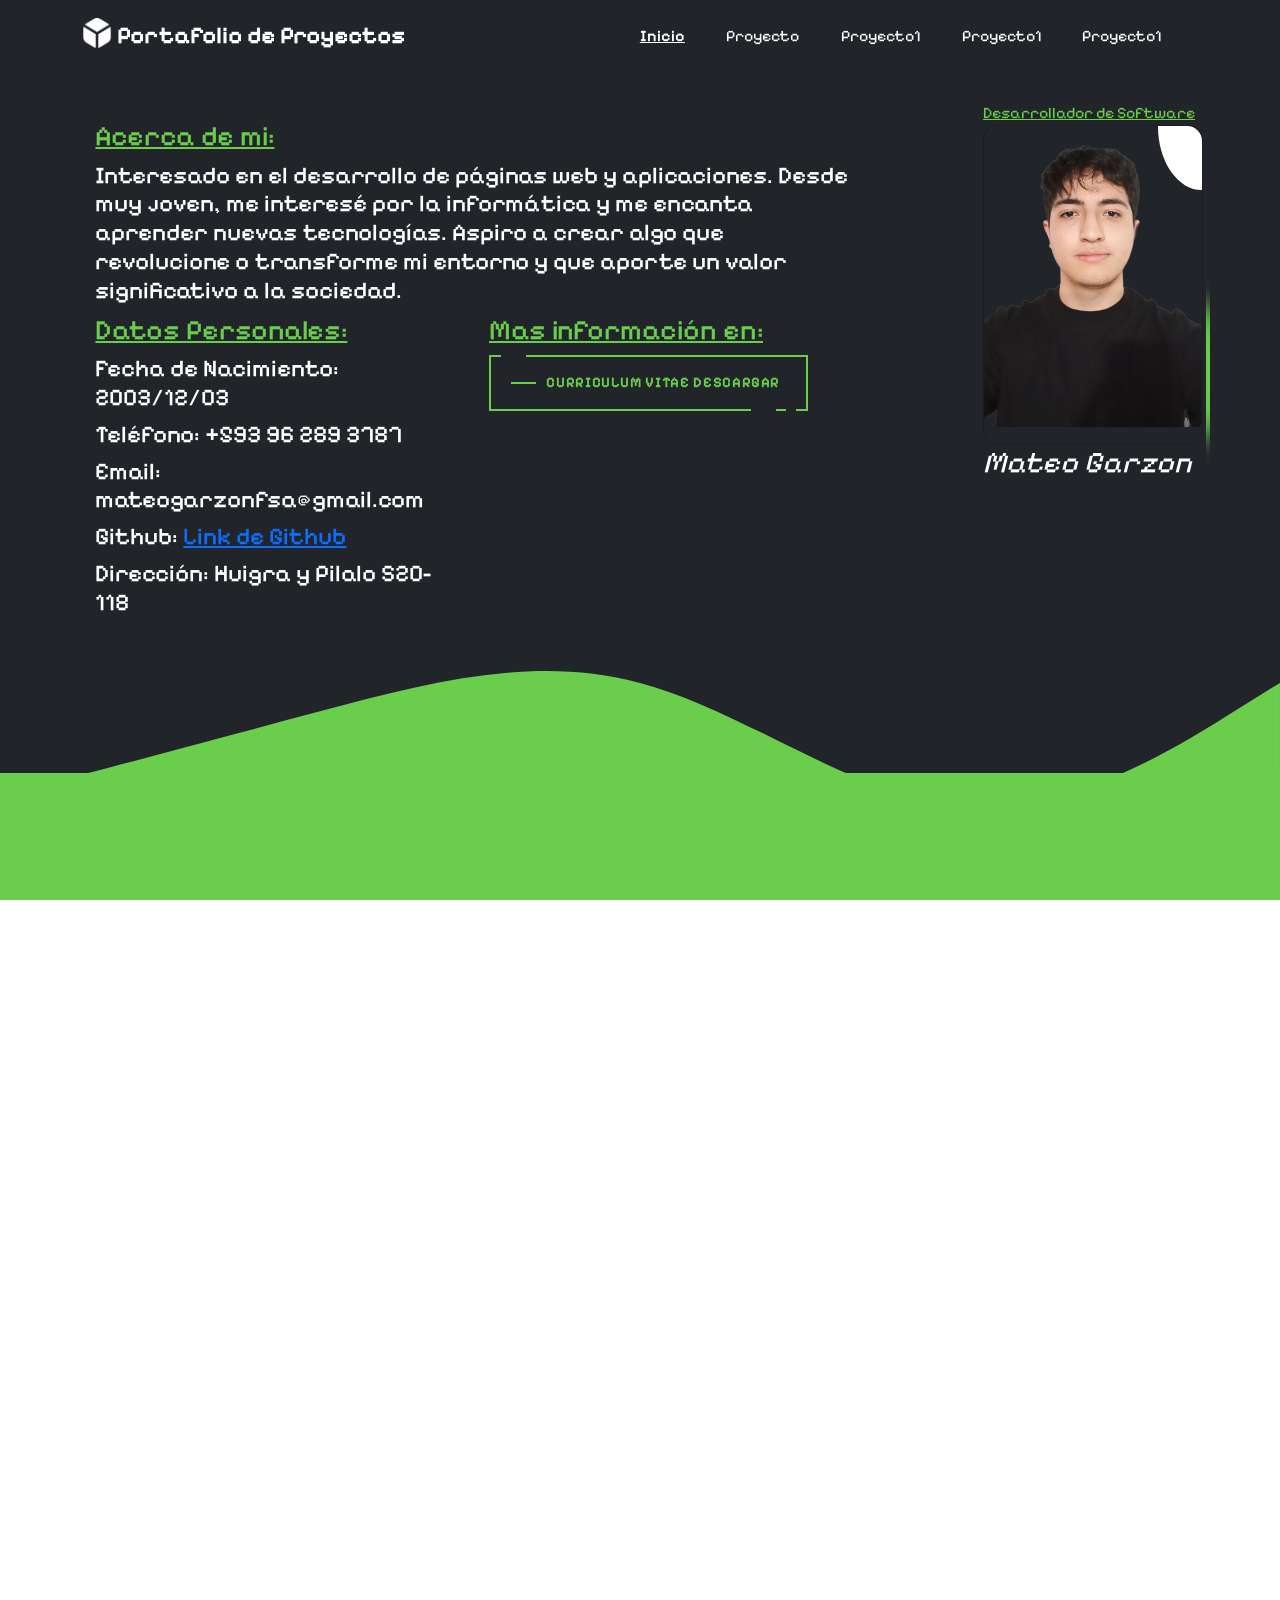
==== index.html @ 498a642d "Bton curriculum" ====
<!DOCTYPE html>
<html lang="en">
<head>
  <meta charset="UTF-8">
  <meta name="viewport" content="width=device-width, initial-scale=1.0">
  <title>Portafolio</title>
  <link href="https://cdn.jsdelivr.net/npm/bootstrap@5.3.3/dist/css/bootstrap.min.css" rel="stylesheet" integrity="sha384-QWTKZyjpPEjISv5WaRU9OFeRpok6YctnYmDr5pNlyT2bRjXh0JMhjY6hW+ALEwIH" crossorigin="anonymous">
  <link href="https://fonts.googleapis.com/css2?family=Pixelify+Sans:wght@400..700&display=swap" rel="stylesheet">
  <link rel="stylesheet" href="styles/styles.css">
</head>
<body>
  <header>
    <nav class="navbar navbar-expand-lg navbar-dark bg-dark fixed-top">
        <div class="container">
          <a class="navbar-brand" href="#">
            <img src="img/cubo.png" width="30" height="30" class="d-inline-block align-top" alt="">
            <span>Portafolio de Proyectos</span>
          </a>
          <button class="navbar-toggler" type="button" data-bs-toggle="collapse" data-bs-target="#navbarS" aria-controls="navbarS" aria-expanded="false" aria-label="Toggle navigation">
            <span class="navbar-toggler-icon"></span>
          </button>
          <div class="collapse navbar-collapse" id="navbarS">
            <div class="radio-inputs ms-auto">
              <div class="radio">
                <input type="radio" id="option1" name="options" checked>
                <label class="name" for="option1">Inicio</label>
              </div>
              <div class="radio">
                <input type="radio" id="option2" name="options">
                <label class="name" for="option2">Proyecto</label>
              </div>
              <div class="radio">
                <input type="radio" id="option3" name="options">
                <label class="name" for="option3">Proyecto1</label>
              </div>
              <div class="radio">
                <input type="radio" id="option4" name="options">
                <label class="name" for="option4">Proyecto1</label>
              </div>
              <div class="radio">
                <input type="radio" id="option5" name="options">
                <label class="name" for="option5">Proyecto1</label>
              </div>
            </div>
          </div>
        </div>
      </nav>
  </header>
  <main>

    <div id="perfil">
      <br>
      <br>
      <br>
      <br>
      <div class="row">
        <!-- Sobre mi  -->
        <div class="col-md-9">
          <div id="informacion">
            <br>
            <h3>Acerca de mi:</h3>
            <h4>Interesado en el desarrollo de páginas web y aplicaciones. Desde muy joven, me interesé por la informática y me encanta aprender nuevas tecnologías. Aspiro a crear algo que revolucione o transforme mi entorno y que aporte un valor significativo a la sociedad.</h4>
            
            <div class="row">
              <div class="col-md-6">
                <h3>Datos Personales:</h3>
                <h4>Fecha de Nacimiento: 2003/12/03</h4>
                <h4>Teléfono: +593 96 289 3787</h4>
                <h4>Email: mateogarzonfsa@gmail.com</h4>
                <h4>Github: <a href="https://github.com/WesitosFsa">Link de Github</a></h4>
                <h4>Dirección: Huigra y Pilalo S20-118</h4>
              </div>
              <div class="col-md-6">
                <h3>Mas información en:</h3>
                <div>
                  <a id="descargas" href="#">
                    <span class="top-key"></span>
                    <span class="text">Curriculum Vitae Descargar</span>
                    <span class="bottom-key-1"></span>
                    <span class="bottom-key-2"></span>
                  </a>
                </div>
              </div>
            </div> 
        </div>
        </div>
        <!-- Carnet y redes sociales -->
        <div class="col-6 col-md-3">
          <div id="contenedorperfil">
            <div id="bg">
              <div id="profesion">
                <span>Desarrollador de Software</span>
              </div>
              <div class="card">
                <img src="img/wesos.png" class="card-img" alt="imagendeusuario">
                <div class="main-content">
                  <div class="up">
                    <button class="card1">
                      <svg xmlns="http://www.w3.org/2000/svg" xmlns:xlink="http://www.w3.org/1999/xlink" viewBox="0,0,256,256" width="30px" height="30px" fill-rule="nonzero" class="instagram"><g fill-rule="nonzero" stroke="none" stroke-width="1" stroke-linecap="butt" stroke-linejoin="miter" stroke-miterlimit="10" stroke-dasharray="" stroke-dashoffset="0" font-family="none" font-weight="none" font-size="none" text-anchor="none" style="mix-blend-mode: normal"><g transform="scale(8,8)"><path d="M11.46875,5c-3.55078,0 -6.46875,2.91406 -6.46875,6.46875v9.0625c0,3.55078 2.91406,6.46875 6.46875,6.46875h9.0625c3.55078,0 6.46875,-2.91406 6.46875,-6.46875v-9.0625c0,-3.55078 -2.91406,-6.46875 -6.46875,-6.46875zM11.46875,7h9.0625c2.47266,0 4.46875,1.99609 4.46875,4.46875v9.0625c0,2.47266 -1.99609,4.46875 -4.46875,4.46875h-9.0625c-2.47266,0 -4.46875,-1.99609 -4.46875,-4.46875v-9.0625c0,-2.47266 1.99609,-4.46875 4.46875,-4.46875zM21.90625,9.1875c-0.50391,0 -0.90625,0.40234 -0.90625,0.90625c0,0.50391 0.40234,0.90625 0.90625,0.90625c0.50391,0 0.90625,-0.40234 0.90625,-0.90625c0,-0.50391 -0.40234,-0.90625 -0.90625,-0.90625zM16,10c-3.30078,0 -6,2.69922 -6,6c0,3.30078 2.69922,6 6,6c3.30078,0 6,-2.69922 6,-6c0,-3.30078 -2.69922,-6 -6,-6zM16,12c2.22266,0 4,1.77734 4,4c0,2.22266 -1.77734,4 -4,4c-2.22266,0 -4,-1.77734 -4,-4c0,-2.22266 1.77734,-4 4,-4z"></path></g></g></svg>
                    </button>
                    <button class="card2">
                      <svg xmlns="http://www.w3.org/2000/svg" viewBox="0 0 48 48" width="30px" height="30px" class="twitter"><path d="M42,12.429c-1.323,0.586-2.746,0.977-4.247,1.162c1.526-0.906,2.7-2.351,3.251-4.058c-1.428,0.837-3.01,1.452-4.693,1.776C34.967,9.884,33.05,9,30.926,9c-4.08,0-7.387,3.278-7.387,7.32c0,0.572,0.067,1.129,0.193,1.67c-6.138-0.308-11.582-3.226-15.224-7.654c-0.64,1.082-1,2.349-1,3.686c0,2.541,1.301,4.778,3.285,6.096c-1.211-0.037-2.351-0.374-3.349-0.914c0,0.022,0,0.055,0,0.086c0,3.551,2.547,6.508,5.923,7.181c-0.617,0.169-1.269,0.263-1.941,0.263c-0.477,0-0.942-0.054-1.392-0.135c0.94,2.902,3.667,5.023,6.898,5.086c-2.528,1.96-5.712,3.134-9.174,3.134c-0.598,0-1.183-0.034-1.761-0.104C9.268,36.786,13.152,38,17.321,38c13.585,0,21.017-11.156,21.017-20.834c0-0.317-0.01-0.633-0.025-0.945C39.763,15.197,41.013,13.905,42,12.429"></path></svg>
                    </button>
                  </div>
                  <div class="down">
                    <button class="card3">
                      <svg xmlns="http://www.w3.org/2000/svg" viewBox="0 0 30 30" width="30px" height="30px" class="github">    <path d="M15,3C8.373,3,3,8.373,3,15c0,5.623,3.872,10.328,9.092,11.63C12.036,26.468,12,26.28,12,26.047v-2.051 c-0.487,0-1.303,0-1.508,0c-0.821,0-1.551-0.353-1.905-1.009c-0.393-0.729-0.461-1.844-1.435-2.526 c-0.289-0.227-0.069-0.486,0.264-0.451c0.615,0.174,1.125,0.596,1.605,1.222c0.478,0.627,0.703,0.769,1.596,0.769 c0.433,0,1.081-0.025,1.691-0.121c0.328-0.833,0.895-1.6,1.588-1.962c-3.996-0.411-5.903-2.399-5.903-5.098 c0-1.162,0.495-2.286,1.336-3.233C9.053,10.647,8.706,8.73,9.435,8c1.798,0,2.885,1.166,3.146,1.481C13.477,9.174,14.461,9,15.495,9 c1.036,0,2.024,0.174,2.922,0.483C18.675,9.17,19.763,8,21.565,8c0.732,0.731,0.381,2.656,0.102,3.594 c0.836,0.945,1.328,2.066,1.328,3.226c0,2.697-1.904,4.684-5.894,5.097C18.199,20.49,19,22.1,19,23.313v2.734 c0,0.104-0.023,0.179-0.035,0.268C23.641,24.676,27,20.236,27,15C27,8.373,21.627,3,15,3z"></path></svg>
                    </button>
                    <button class="card4">
                     <svg height="30px" width="30px" viewBox="0 0 48 48" xmlns="http://www.w3.org/2000/svg" class="discord"><path d="M40,12c0,0-4.585-3.588-10-4l-0.488,0.976C34.408,10.174,36.654,11.891,39,14c-4.045-2.065-8.039-4-15-4s-10.955,1.935-15,4c2.346-2.109,5.018-4.015,9.488-5.024L18,8c-5.681,0.537-10,4-10,4s-5.121,7.425-6,22c5.162,5.953,13,6,13,6l1.639-2.185C13.857,36.848,10.715,35.121,8,32c3.238,2.45,8.125,5,16,5s12.762-2.55,16-5c-2.715,3.121-5.857,4.848-8.639,5.815L33,40c0,0,7.838-0.047,13-6C45.121,19.425,40,12,40,12z M17.5,30c-1.933,0-3.5-1.791-3.5-4c0-2.209,1.567-4,3.5-4s3.5,1.791,3.5,4C21,28.209,19.433,30,17.5,30z M30.5,30c-1.933,0-3.5-1.791-3.5-4c0-2.209,1.567-4,3.5-4s3.5,1.791,3.5,4C34,28.209,32.433,30,30.5,30z"></path></svg>
                    </button>
                  </div>
                </div>
              </div>
              <div id="nombre">
                <p>Mateo Garzon </p>
              </div>

            </div>
            <div id="blob"></div>
          </div>
          

        </div>
      </div>
      <svg xmlns="http://www.w3.org/2000/svg" viewBox="0 0 1440 320"><path fill="#6acd4c" fill-opacity="1" d="M0,192L60,176C120,160,240,128,360,96C480,64,600,32,720,64C840,96,960,192,1080,202.7C1200,213,1320,139,1380,101.3L1440,64L1440,320L1380,320C1320,320,1200,320,1080,320C960,320,840,320,720,320C600,320,480,320,360,320C240,320,120,320,60,320L0,320Z"></path></svg>  
      
      </div>

    <div id="habilidades">
      <h1>EXPERIENCIA EN USO DE TECNOLOGIAS COMO :</h1>
    </div>
  </main>
  <footer></footer>



  <script src="https://cdn.jsdelivr.net/npm/bootstrap@5.3.3/dist/js/bootstrap.bundle.min.js" integrity="sha384-kenU1KFdBIe4zVF0s0G1M5b4hcpxyD9F7jL+Ysyi7Eow6yDoMv+y1LpFmgpc+M+L" crossorigin="anonymous"></script>
</body>
</html>
---- styles/styles.css ----
@import url('https://fonts.googleapis.com/css2?family=Pixelify+Sans:wght@400..700&display=swap');

/* Aplica la fuente a todo el documento */
html, body {
  height: 100%;
  margin: 0;
  padding: 0;
  overflow-x: hidden;

  font-family: 'Pixelify Sans', sans-serif;
}

.navbar {
  z-index: 9999 !important; /* Asegura que esté por encima de otros elementos */
  /* Otros estilos de la barra de navegación */
}
/* Header barra de navegacion estilos */ 

.navbar-brand {
  font-size: 1.5rem;
  font-weight: 700;
  
}

.nav-link {
  font-weight: 400;
}

/* Importación de UI Designer */
.radio-inputs {
  display: flex;
  align-items: center;
  padding: 0.5rem;
}

.radio-inputs .radio {
  margin-right: 1rem;
}

.radio-inputs .radio input {
  display: none;
}

.radio-inputs .radio .name {
  padding: 0.5rem 0.8rem;
  color: #ffffff;
  transition: all 0.15s ease-in-out;
  position: relative;
  cursor: pointer;
}

.radio-inputs .radio input:checked + .name {
  background-color: #212529;
  font-weight: 600;
  color: #ffffff;
  text-decoration: underline; 
}

.radio-inputs .radio .name:hover {
  color: #fff;
}

.radio-inputs .radio input:checked + .name:hover {
  color: #6acd4c;
}

/*Estilos de main */
#perfil {
  min-height: 100vh;
  width: 100%;
  background: linear-gradient(to top, #6acd4c 0%, #6acd4c  15%, #212529 15%, #212529 100% );
  /*Back ground subiendo */
}
/*Estilos de carta en css*/
/* Estilos de carta */
.card {
  position: relative;
  width: 220px;
  height: 320px;
  background: #212529;
  display: flex;
  align-items: center;
  justify-content: center;
  border-radius: 15px;
  cursor: pointer;
}

.card::before{
  position: absolute;
  content: "";
  width: 20%;
  height: 20%;
  display: flex;
  align-items: center;
  justify-content: center;
  font-size: 25px;
  font-weight: bold;
  background-color: rgb(255, 255, 255);
  transition: all 0.5s;
}

.card::before {
  top: 0;
  right: 0;
  border-radius: 0 15px 0 100%;
}

.card:hover::before,
.card:hover::after {
  width: 100%;
  height: 100%;
  border-radius: 15px;
  transition: all 0.5s;
}

/* Contenido adicional oculto */
.main-content {
  display: none;
  position: absolute;
  top: 0;
  left: 0;
  width: 100%;
  height: 100%;
  background-color: rgba(255, 255, 255, 0.9);
  justify-content: center;
  align-items: center;
  flex-direction: column;
  border-radius: 15px;
  gap: 0.5em;
}

/* Mostrar contenido adicional al hacer hover */
.card:hover .main-content { 
  display: flex;
}

/* Estilos para botones */
.main {
  display: flex;
  flex-direction: column;
  gap: 0.5em;
}

.up, .down {
  display: flex;
  flex-direction: row;
  gap: 0.5em;
}

.card1, .card2, .card3, .card4 {
  width: 90px;
  height: 90px;
  outline: none;
  border: none;
  background: white;
  border-radius: 5px;
  box-shadow: rgba(50, 50, 93, 0.25) 0px 2px 5px -1px, rgba(0, 0, 0, 0.3) 0px 1px 3px -1px;
  transition: .2s ease-in-out;
  display: flex;
  align-items: center;
  justify-content: center;
}

.instagram, .twitter, .github, .discord {
  width: 30px;
  height: 30px;
}

.card1:hover {
  background-color: #cc39a4;
}

.card1:hover .instagram {
  fill: white;
}

.card2:hover {
  background-color: #03A9F4;
}

.card2:hover .twitter {
  fill: white;
}

.card3:hover {
  background-color: black;
}

.card3:hover .github {
  fill: white;
}

.card4:hover {
  background-color: #8c9eff;
}

.card4:hover .discord {
  fill: white;
}
/* Contenido de el hover */

#nombre p {
  font-style: italic;
  font-size: 30px;
  color: white;
  margin-top: -5px; /* Ajustar si es necesario */
  position: relative; /* Asegura que el span esté posicionado en relación con este párrafo */
}

#profesion span {
  color: #6acd4c;
  text-decoration: underline;
  text-align: center;
  font-size: 16px;
}

#contenedorperfil{
  
  position: relative;
  width: 232px;
  height: 400px;
  border-radius: 14px;
  z-index: 1111;
  overflow: hidden;
  display: flex;
  flex-direction: column;
  align-items: center;
  justify-content: center;
  ;
}

#bg {
  position: absolute;
  top: 5px;
  left: 5px;
  width: 222px;
  height: 390px;
  z-index: 2;
  background: #212529;
  backdrop-filter: blur(24px);
  border-radius: 10px;
  overflow: hidden;
  outline:1px solid #212529;
}

#blob {
  position: absolute;
  z-index: 1;
  top: 50%;
  left: 50%;
  width: 150px;
  height: 150px;
  border-radius: 50%;
  background-color: #6acd4c;
  opacity: 1;
  filter: blur(12px);
  animation: blob-bounce 5s infinite ease;
}

@keyframes blob-bounce {
  0% {
    transform: translate(-100%, -100%) translate3d(0, 0, 0);
  }

  25% {
    transform: translate(-100%, -100%) translate3d(100%, 0, 0);
  }

  50% {
    transform: translate(-100%, -100%) translate3d(100%, 100%, 0);
  }

  75% {
    transform: translate(-100%, -100%) translate3d(0, 100%, 0);
  }

  100% {
    transform: translate(-100%, -100%) translate3d(0, 0, 0);
  }
}

#habilidades{
  min-height: 100vh;
  width: 100%;
  background:#6acd4c
}
#informacion h3{
  align-items: center;
  color: #6acd4c;
  text-decoration:underline;
}
#informacion h4{
  color: #fff;
}
#informacion{
  padding-left: 10%;
  padding-right: 10%;

}
/*Boton de descarga de cv main */
#descargas {
  background-color: transparent;
  border: 2px solid #6acd4c;
  border-radius: 0;
  box-sizing: border-box;
  color: #fff;
  cursor: pointer;
  display: inline-block;
  font-weight: 700;
  letter-spacing: 0.05em;
  margin: 0;
  outline: none;
  overflow: visible;
  padding: 1.25em 2em;
  position: relative;
  text-align: center;
  text-decoration: none;
  text-transform: none;
  transition: all 0.3s ease-in-out;
  user-select: none;
  font-size: 13px;
 }
 
 #descargas::before {
  content: " ";
  width: 1.5625rem;
  height: 2px;
  background: #6acd4c;
  top: 50%;
  left: 1.5em;
  position: absolute;
  transform: translateY(-50%);
  transform-origin: center;
  transition: background 0.3s linear, width 0.3s linear;
 }
 
 #descargas .text {
  font-size: 1.125em;
  line-height: 1.33333em;
  padding-left: 2em;
  display: block;
  text-align: left;
  transition: all 0.3s ease-in-out;
  text-transform: uppercase;
  text-decoration: none;
  color: #6acd4c;
 }
 
 #descargas .top-key {
  height: 2px;
  width: 1.5625rem;
  top: -2px;
  left: 0.625rem;
  position: absolute;
  background: #212529;
  transition: width 0.5s ease-out, left 0.3s ease-out;
 }
 
 #descargas .bottom-key-1 {
  height: 2px;
  width: 1.5625rem;
  right: 1.875rem;
  bottom: -2px;
  position: absolute;
  background: #212529;
  transition: width 0.5s ease-out, right 0.3s ease-out;
 }
 
 #descargas .bottom-key-2 {
  height: 2px;
  width: 0.625rem;
  right: 0.625rem;
  bottom: -2px;
  position: absolute;
  background: #212529;
  transition: width 0.5s ease-out, right 0.3s ease-out;
 }
 
 #descargas:hover {
  color: white;
  background: #6acd4c
 }
 
 #descargas:hover::before {
  width: 0.9375rem;
  background: white;
 }
 
 #descargas:hover .text {
  color: white;
  padding-left: 1.5em;
 }
 
 #descargas:hover .top-key {
  left: -2px;
  width: 0px;
 }
 
 #descargas:hover .bottom-key-1,
  #descargas:hover .bottom-key-2 {
  right: 0;
  width: 0;
 }
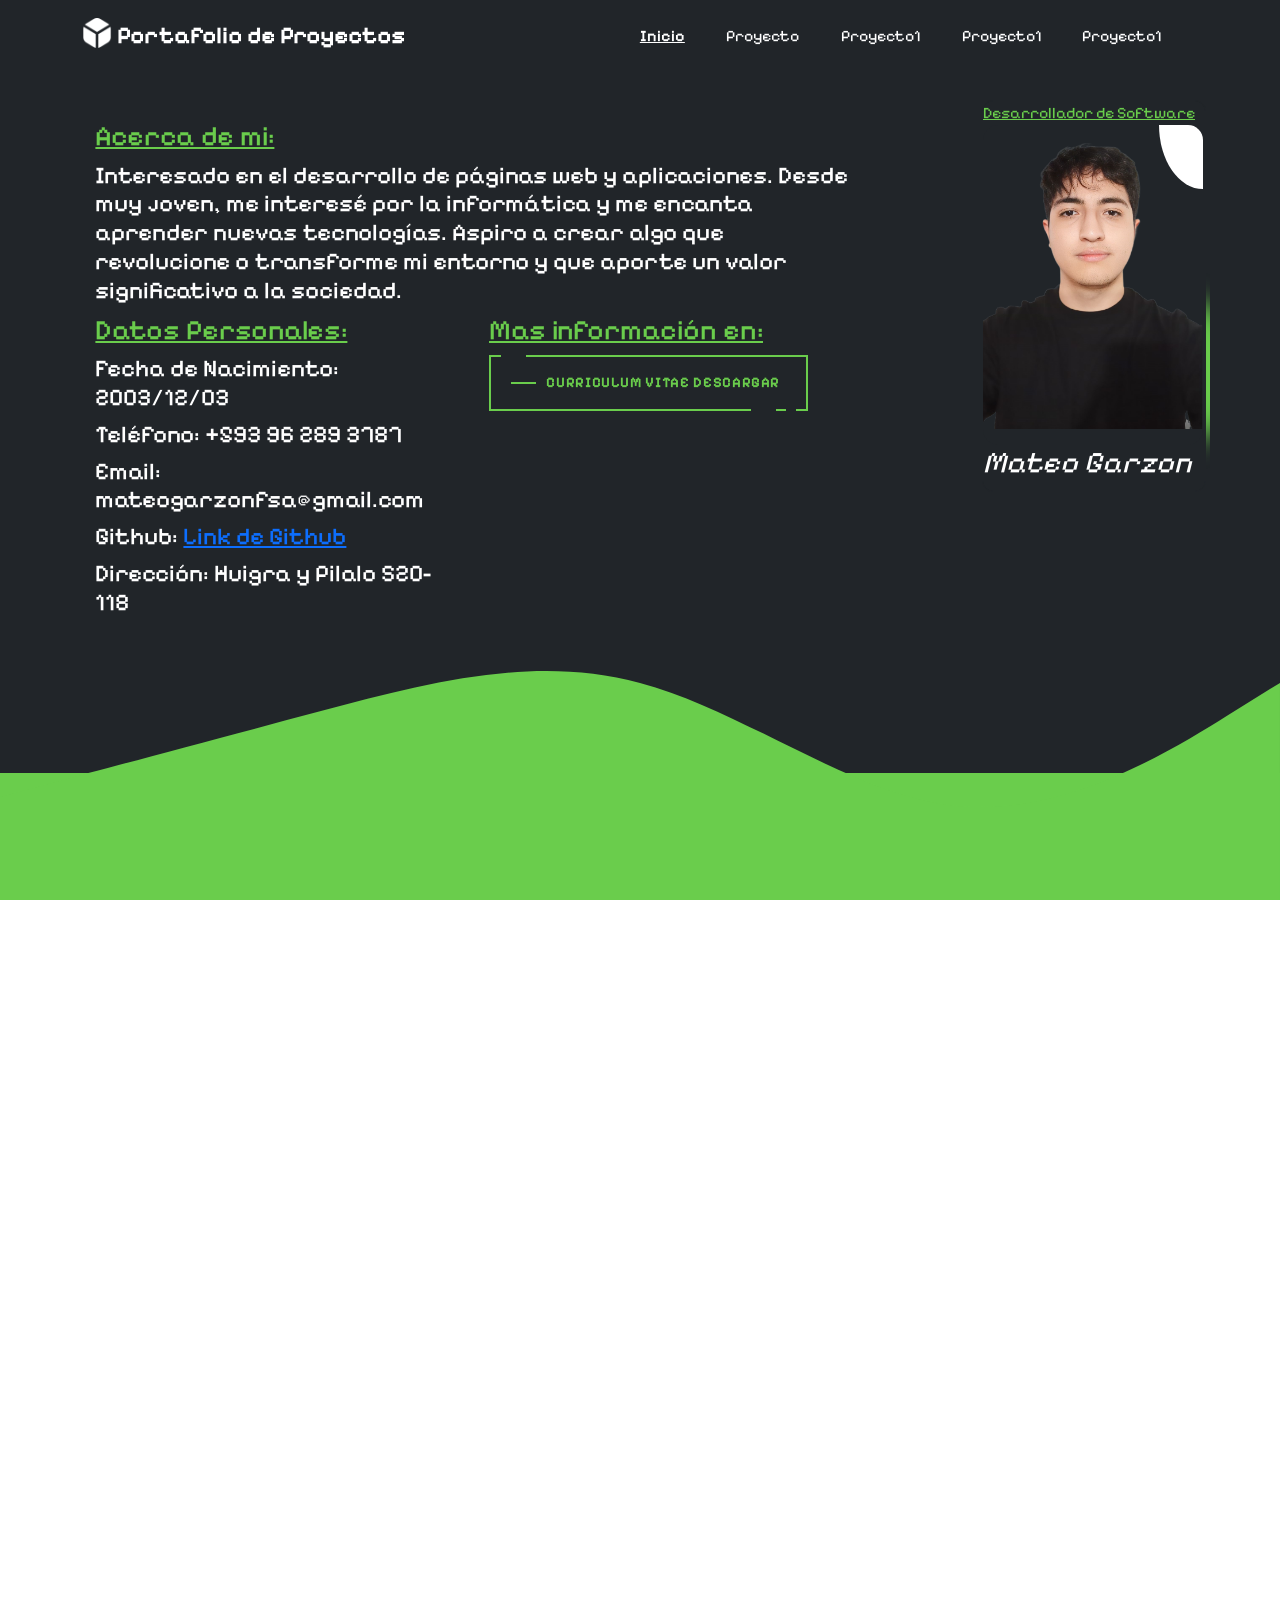
==== commit 0dba93cf: "Organizando Carpetas y estilos" ====
--- a/index.html
+++ b/index.html
@@ -6,7 +6,8 @@
   <title>Portafolio</title>
   <link href="https://cdn.jsdelivr.net/npm/bootstrap@5.3.3/dist/css/bootstrap.min.css" rel="stylesheet" integrity="sha384-QWTKZyjpPEjISv5WaRU9OFeRpok6YctnYmDr5pNlyT2bRjXh0JMhjY6hW+ALEwIH" crossorigin="anonymous">
   <link href="https://fonts.googleapis.com/css2?family=Pixelify+Sans:wght@400..700&display=swap" rel="stylesheet">
-  <link rel="stylesheet" href="styles/styles.css">
+  <link rel="stylesheet" href="styles/header.css">
+  <link rel="stylesheet" href="styles/main.css">
 </head>
 <body>
   <header>
@@ -91,7 +92,7 @@
               <div id="profesion">
                 <span>Desarrollador de Software</span>
               </div>
-              <div class="card">
+              <div id="carta" >
                 <img src="img/wesos.png" class="card-img" alt="imagendeusuario">
                 <div class="main-content">
                   <div class="up">
@@ -129,7 +130,82 @@
 
     <div id="habilidades">
       <h1>EXPERIENCIA EN USO DE TECNOLOGIAS COMO :</h1>
+      <div class="container text-center">
+        <div class="row row-cols-1 row-cols-sm-2 row-cols-md-4">
+          <div class="col">
+            <div class="card" id="habilidad1" style="width: 18rem;">
+              <img src="img/marcado.png" class="card-img-top" alt="...">
+              <div class="card-body">
+                <p class="card-text">Some quick example text to build on the card title and make up the bulk of the card's content.</p>
+              </div>
+            </div>
+          </div>
+          <div class="col">
+            <div class="card" id="habilidad2" style="width: 18rem;">
+              <img src="img/programacion.png" class="card-img-top" alt="...">
+              <div class="card-body">
+                <p class="card-text">Some quick example text to build on the card title and make up the bulk of the card's content.</p>
+              </div>
+            </div>
+          </div>
+          <div class="col">
+            <div class="card" id="habilidad3" style="width: 18rem;">
+              <img src="img/backend.png" class="card-img-top" alt="...">
+              <div class="card-body">
+                <p class="card-text">Some quick example text to build on the card title and make up the bulk of the card's content.</p>
+              </div>
+            </div>
+          </div>
+          <div class="col">
+            <div class="card" id="habilidad4" style="width: 18rem;">
+              <img src="img/basesdedatos.png" class="card-img-top" alt="...">
+              <div class="card-body">
+                <p class="card-text">Some quick example text to build on the card title and make up the bulk of the card's content.</p>
+              </div>
+            </div>
+          </div>
+        </div>
+        <br>
+        <br>
+        <div class="row row-cols-1 row-cols-sm-2 row-cols-md-4">
+          <div class="col">
+            <div class="card" id="habilidad5" style="width: 18rem;">
+              <img src="img/frameworklibraries.png" class="card-img-top" alt="...">
+              <div class="card-body">
+                <p class="card-text">Some quick example text to build on the card title and make up the bulk of the card's content.</p>
+              </div>
+            </div>
+          </div>
+          <div class="col">
+            <div class="card" id="habilidad6" style="width: 18rem;">
+              <img src="img/git.png" class="card-img-top" alt="...">
+              <div class="card-body">
+                <p class="card-text">Some quick example text to build on the card title and make up the bulk of the card's content.</p>
+              </div>
+            </div>
+          </div>
+          <div class="col">
+            <div class="card" id="habilidad7" style="width: 18rem;">
+              <img src="img/restfulapi.png" class="card-img-top" alt="...">
+              <div class="card-body">
+                <p class="card-text">Some quick example text to build on the card title and make up the bulk of the card's content.</p>
+              </div>
+            </div>
+          </div>
+          <div class="col">
+            <div class="card" id="habilidad8" style="width: 18rem;">
+              <img src="img/programacion 2.png" class="card-img-top" alt="...">
+              <div class="card-body">
+                <p class="card-text">Some quick example text to build on the card title and make up the bulk of the card's content.</p>
+              </div>
+            </div>
+          </div>
+        </div>
+      </div>
+      <svg xmlns="http://www.w3.org/2000/svg" viewBox="0 0 1440 320"><path fill="#212529" fill-opacity="1" d="M0,32L48,69.3C96,107,192,181,288,202.7C384,224,480,192,576,154.7C672,117,768,75,864,53.3C960,32,1056,32,1152,69.3C1248,107,1344,181,1392,218.7L1440,256L1440,320L1392,320C1344,320,1248,320,1152,320C1056,320,960,320,864,320C768,320,672,320,576,320C480,320,384,320,288,320C192,320,96,320,48,320L0,320Z"></path></svg>
     </div>
+
+    
   </main>
   <footer></footer>
 
--- a/styles/header.css
+++ b/styles/header.css
@@ -0,0 +1,65 @@
+@import url('https://fonts.googleapis.com/css2?family=Pixelify+Sans:wght@400..700&display=swap');
+
+/* Aplica la fuente a todo el documento */
+html, body {
+  height: 100%;
+  margin: 0;
+  padding: 0;
+  overflow-x: hidden;
+
+  font-family: 'Pixelify Sans', sans-serif;
+}
+
+.navbar {
+  z-index: 9999 !important; /* Asegura que esté por encima de otros elementos */
+  /* Otros estilos de la barra de navegación */
+}
+/* Header barra de navegacion estilos */ 
+
+.navbar-brand {
+  font-size: 1.5rem;
+  font-weight: 700;
+  
+}
+
+.nav-link {
+  font-weight: 400;
+}
+
+/* Importación de UI Designer */
+.radio-inputs {
+  display: flex;
+  align-items: center;
+  padding: 0.5rem;
+}
+
+.radio-inputs .radio {
+  margin-right: 1rem;
+}
+
+.radio-inputs .radio input {
+  display: none;
+}
+
+.radio-inputs .radio .name {
+  padding: 0.5rem 0.8rem;
+  color: #ffffff;
+  transition: all 0.15s ease-in-out;
+  position: relative;
+  cursor: pointer;
+}
+
+.radio-inputs .radio input:checked + .name {
+  background-color: #212529;
+  font-weight: 600;
+  color: #ffffff;
+  text-decoration: underline; 
+}
+
+.radio-inputs .radio .name:hover {
+  color: #fff;
+}
+
+.radio-inputs .radio input:checked + .name:hover {
+  color: #6acd4c;
+}
--- a/styles/main.css
+++ b/styles/main.css
@@ -0,0 +1,423 @@
+/*Estilos de main */
+/**Perfil*/
+#perfil {
+  min-height: 100vh;
+  width: 100%;
+  background: linear-gradient(to top, #6acd4c 0%, #6acd4c  15%, #212529 15%, #212529 100% );
+  /*Back ground subiendo */
+}
+/*Estilos de carta en css*/
+/* Estilos de carta */
+#carta {
+  position: relative;
+  width: 220px;
+  height: 320px;
+  background: #212529;
+  display: flex;
+  align-items: center;
+  justify-content: center;
+  border-radius: 15px;
+  cursor: pointer;
+}
+
+#carta::before{
+  position: absolute;
+  content: "";
+  width: 20%;
+  height: 20%;
+  display: flex;
+  align-items: center;
+  justify-content: center;
+  font-size: 25px;
+  font-weight: bold;
+  background-color: rgb(255, 255, 255);
+  transition: all 0.5s;
+}
+
+#carta::before {
+  top: 0;
+  right: 0;
+  border-radius: 0 15px 0 100%;
+}
+
+#carta:hover::before,
+#carta:hover::after {
+  width: 100%;
+  height: 100%;
+  border-radius: 15px;
+  transition: all 0.5s;
+}
+
+/* Contenido adicional oculto */
+.main-content {
+  display: none;
+  position: absolute;
+  top: 0;
+  left: 0;
+  width: 100%;
+  height: 100%;
+  background-color: rgba(255, 255, 255, 0.9);
+  justify-content: center;
+  align-items: center;
+  flex-direction: column;
+  border-radius: 15px;
+  gap: 0.5em;
+}
+
+/* Mostrar contenido adicional al hacer hover */
+#carta:hover .main-content { 
+  display: flex;
+}
+
+/* Estilos para botones */
+.main {
+  display: flex;
+  flex-direction: column;
+  gap: 0.5em;
+}
+
+.up, .down {
+  display: flex;
+  flex-direction: row;
+  gap: 0.5em;
+}
+
+.card1, .card2, .card3, .card4 {
+  width: 90px;
+  height: 90px;
+  outline: none;
+  border: none;
+  background: white;
+  border-radius: 5px;
+  box-shadow: rgba(50, 50, 93, 0.25) 0px 2px 5px -1px, rgba(0, 0, 0, 0.3) 0px 1px 3px -1px;
+  transition: .2s ease-in-out;
+  display: flex;
+  align-items: center;
+  justify-content: center;
+}
+
+.instagram, .twitter, .github, .discord {
+  width: 30px;
+  height: 30px;
+}
+
+.card1:hover {
+  background-color: #cc39a4;
+}
+
+.card1:hover .instagram {
+  fill: white;
+}
+
+.card2:hover {
+  background-color: #03A9F4;
+}
+
+.card2:hover .twitter {
+  fill: white;
+}
+
+.card3:hover {
+  background-color: black;
+}
+
+.card3:hover .github {
+  fill: white;
+}
+
+.card4:hover {
+  background-color: #8c9eff;
+}
+
+.card4:hover .discord {
+  fill: white;
+}
+/* Contenido de el hover */
+
+#nombre p {
+  font-style: italic;
+  font-size: 30px;
+  color: white;
+  margin-top: -5px; /* Ajustar si es necesario */
+  position: relative; /* Asegura que el span esté posicionado en relación con este párrafo */
+}
+
+#profesion span {
+  color: #6acd4c;
+  text-decoration: underline;
+  text-align: center;
+  font-size: 16px;
+}
+
+#contenedorperfil{
+  
+  position: relative;
+  width: 232px;
+  height: 400px;
+  border-radius: 14px;
+  z-index: 1111;
+  overflow: hidden;
+  display: flex;
+  flex-direction: column;
+  align-items: center;
+  justify-content: center;
+  ;
+}
+
+#bg {
+  position: absolute;
+  top: 5px;
+  left: 5px;
+  width: 222px;
+  height: 390px;
+  z-index: 2;
+  background: #212529;
+  backdrop-filter: blur(24px);
+  border-radius: 10px;
+  overflow: hidden;
+  outline:1px solid #212529;
+}
+
+#blob {
+  position: absolute;
+  z-index: 1;
+  top: 50%;
+  left: 50%;
+  width: 150px;
+  height: 150px;
+  border-radius: 50%;
+  background-color: #6acd4c;
+  opacity: 1;
+  filter: blur(12px);
+  animation: blob-bounce 5s infinite ease;
+}
+
+@keyframes blob-bounce {
+  0% {
+    transform: translate(-100%, -100%) translate3d(0, 0, 0);
+  }
+
+  25% {
+    transform: translate(-100%, -100%) translate3d(100%, 0, 0);
+  }
+
+  50% {
+    transform: translate(-100%, -100%) translate3d(100%, 100%, 0);
+  }
+
+  75% {
+    transform: translate(-100%, -100%) translate3d(0, 100%, 0);
+  }
+
+  100% {
+    transform: translate(-100%, -100%) translate3d(0, 0, 0);
+  }
+}
+#informacion h3{
+  align-items: center;
+  color: #6acd4c;
+  text-decoration:underline;
+}
+#informacion h4{
+  color: #fff;
+}
+#informacion{
+  padding-left: 10%;
+  padding-right: 10%;
+
+}
+/*Boton de descarga de cv main */
+#descargas {
+  background-color: transparent;
+  border: 2px solid #6acd4c;
+  border-radius: 0;
+  box-sizing: border-box;
+  color: #fff;
+  cursor: pointer;
+  display: inline-block;
+  font-weight: 700;
+  letter-spacing: 0.05em;
+  margin: 0;
+  outline: none;
+  overflow: visible;
+  padding: 1.25em 2em;
+  position: relative;
+  text-align: center;
+  text-decoration: none;
+  text-transform: none;
+  transition: all 0.3s ease-in-out;
+  user-select: none;
+  font-size: 13px;
+ }
+ 
+ #descargas::before {
+  content: " ";
+  width: 1.5625rem;
+  height: 2px;
+  background: #6acd4c;
+  top: 50%;
+  left: 1.5em;
+  position: absolute;
+  transform: translateY(-50%);
+  transform-origin: center;
+  transition: background 0.3s linear, width 0.3s linear;
+ }
+ 
+ #descargas .text {
+  font-size: 1.125em;
+  line-height: 1.33333em;
+  padding-left: 2em;
+  display: block;
+  text-align: left;
+  transition: all 0.3s ease-in-out;
+  text-transform: uppercase;
+  text-decoration: none;
+  color: #6acd4c;
+ }
+ 
+ #descargas .top-key {
+  height: 2px;
+  width: 1.5625rem;
+  top: -2px;
+  left: 0.625rem;
+  position: absolute;
+  background: #212529;
+  transition: width 0.5s ease-out, left 0.3s ease-out;
+ }
+ 
+ #descargas .bottom-key-1 {
+  height: 2px;
+  width: 1.5625rem;
+  right: 1.875rem;
+  bottom: -2px;
+  position: absolute;
+  background: #212529;
+  transition: width 0.5s ease-out, right 0.3s ease-out;
+ }
+ 
+ #descargas .bottom-key-2 {
+  height: 2px;
+  width: 0.625rem;
+  right: 0.625rem;
+  bottom: -2px;
+  position: absolute;
+  background: #212529;
+  transition: width 0.5s ease-out, right 0.3s ease-out;
+ }
+ 
+ #descargas:hover {
+  color: white;
+  background: #6acd4c
+ }
+ 
+ #descargas:hover::before {
+  width: 0.9375rem;
+  background: white;
+ }
+ 
+ #descargas:hover .text {
+  color: white;
+  padding-left: 1.5em;
+ }
+ 
+ #descargas:hover .top-key {
+  left: -2px;
+  width: 0px;
+ }
+ 
+ #descargas:hover .bottom-key-1,
+  #descargas:hover .bottom-key-2 {
+  right: 0;
+  width: 0;
+ }
+/**Habilidades*/
+
+#habilidades{
+  min-height: 100vh;
+  width: 100%;
+  background:#6acd4c
+}
+
+ #habilidades h1{
+  text-align: center;
+  text-decoration: underline;
+ }
+/*! Estilos para cartas de habilidades posibles cambios en caso de necesitar mas estilos */
+.card {
+  position: relative;
+  width: 220px;
+  height: 350px;
+  background: #6acd4c;
+  display: flex;
+  align-items: center;
+  justify-content: center;
+  font-size: 25px;
+  font-weight: bold;
+  border-radius: 15px;
+  cursor: pointer;
+  border: 2px solid #212529;
+}
+
+
+.card::after {
+  position: absolute;
+  content: "";
+  width: 5%;
+  height: 5%;
+  display: flex;
+  align-items: center;
+  justify-content: center;
+  font-size: 25px;
+  font-weight: bold;
+  background-color: #212529;
+  transition: all 0.6s;
+}
+
+
+.card::after {
+  bottom: 0;
+  border-radius: 100% 100%  0 0;
+}
+
+.card:hover::before,
+.card:hover:after {
+  width: 100%;
+  height: 100%;
+  border-radius: 10px;
+  transition: all 0.5s;
+}
+#habilidad1:hover::after {
+  color: white;
+  content: "Lenguaje de Marcado y Estilos";
+}
+
+#habilidad2:hover::after {
+  color: white;
+  content: "Lenguajes de Programacion";
+}
+
+#habilidad3:hover::after {
+  color: white;
+  content: "Frameworks y Tecnologías Backend:";
+}
+#habilidad4:hover::after {
+  color: white;
+  content: "Backend";
+}
+#habilidad5:hover::after {
+  color: white;
+  content: "Frameworks y Librerías ";
+}
+#habilidad6:hover::after {
+  color: white;
+  content: "Control de Versiones";
+}
+#habilidad7:hover::after {
+  color: white;
+  content: "Manejo de Apis";
+}
+#habilidad8:hover::after {
+  color: white;
+  content: "Lenguajes de Programacion";
+}
+/**Proyectos*/
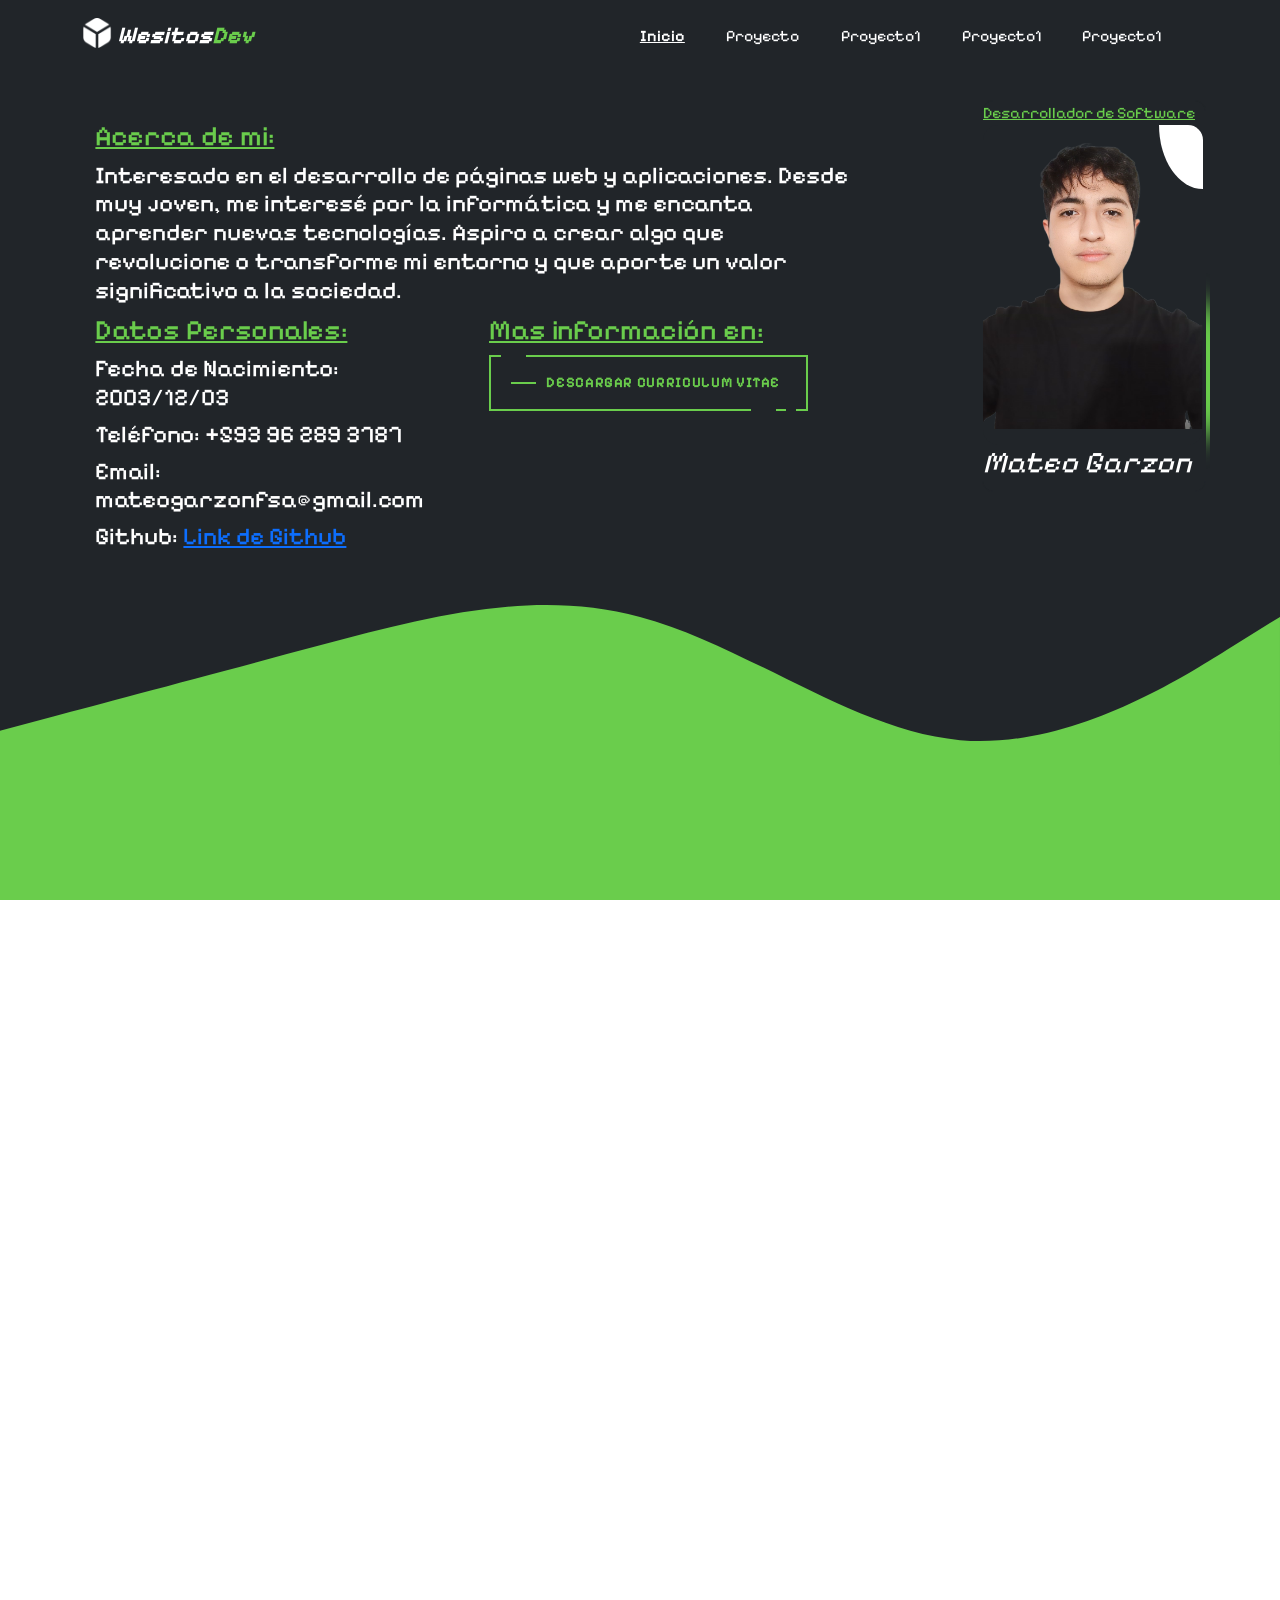
==== commit 65f5d060: "Añadiendo habilidades" ====
--- a/index.html
+++ b/index.html
@@ -15,7 +15,7 @@
         <div class="container">
           <a class="navbar-brand" href="#">
             <img src="img/cubo.png" width="30" height="30" class="d-inline-block align-top" alt="">
-            <span>Portafolio de Proyectos</span>
+            <span id="nombre">Wesitos<span id="desarrolladors">Dev</span></span>
           </a>
           <button class="navbar-toggler" type="button" data-bs-toggle="collapse" data-bs-target="#navbarS" aria-controls="navbarS" aria-expanded="false" aria-label="Toggle navigation">
             <span class="navbar-toggler-icon"></span>
@@ -48,7 +48,6 @@
       </nav>
   </header>
   <main>
-
     <div id="perfil">
       <br>
       <br>
@@ -69,14 +68,13 @@
                 <h4>Teléfono: +593 96 289 3787</h4>
                 <h4>Email: mateogarzonfsa@gmail.com</h4>
                 <h4>Github: <a href="https://github.com/WesitosFsa">Link de Github</a></h4>
-                <h4>Dirección: Huigra y Pilalo S20-118</h4>
               </div>
               <div class="col-md-6">
                 <h3>Mas información en:</h3>
                 <div>
                   <a id="descargas" href="#">
                     <span class="top-key"></span>
-                    <span class="text">Curriculum Vitae Descargar</span>
+                    <span class="text">Descargar Curriculum Vitae</span>
                     <span class="bottom-key-1"></span>
                     <span class="bottom-key-2"></span>
                   </a>
@@ -127,16 +125,16 @@
       <svg xmlns="http://www.w3.org/2000/svg" viewBox="0 0 1440 320"><path fill="#6acd4c" fill-opacity="1" d="M0,192L60,176C120,160,240,128,360,96C480,64,600,32,720,64C840,96,960,192,1080,202.7C1200,213,1320,139,1380,101.3L1440,64L1440,320L1380,320C1320,320,1200,320,1080,320C960,320,840,320,720,320C600,320,480,320,360,320C240,320,120,320,60,320L0,320Z"></path></svg>  
       
       </div>
-
     <div id="habilidades">
       <h1>EXPERIENCIA EN USO DE TECNOLOGIAS COMO :</h1>
+      <br>
       <div class="container text-center">
         <div class="row row-cols-1 row-cols-sm-2 row-cols-md-4">
           <div class="col">
             <div class="card" id="habilidad1" style="width: 18rem;">
               <img src="img/marcado.png" class="card-img-top" alt="...">
               <div class="card-body">
-                <p class="card-text">Some quick example text to build on the card title and make up the bulk of the card's content.</p>
+                <p class="card-text">He estructurado contenido con HTML y estilizado páginas con CSS para lograr diseños atractivos y responsivos.</p>
               </div>
             </div>
           </div>
@@ -144,7 +142,7 @@
             <div class="card" id="habilidad2" style="width: 18rem;">
               <img src="img/programacion.png" class="card-img-top" alt="...">
               <div class="card-body">
-                <p class="card-text">Some quick example text to build on the card title and make up the bulk of the card's content.</p>
+                <p class="card-text">He desarrollado aplicaciones dinámicas usando JavaScript y TypeScript, y automatizado tareas con Python.</p>
               </div>
             </div>
           </div>
@@ -152,7 +150,7 @@
             <div class="card" id="habilidad3" style="width: 18rem;">
               <img src="img/backend.png" class="card-img-top" alt="...">
               <div class="card-body">
-                <p class="card-text">Some quick example text to build on the card title and make up the bulk of the card's content.</p>
+                <p class="card-text">He creado servidores eficientes usando Node.js y Express.js para gestionar backend y APIs.</p>
               </div>
             </div>
           </div>
@@ -160,7 +158,7 @@
             <div class="card" id="habilidad4" style="width: 18rem;">
               <img src="img/basesdedatos.png" class="card-img-top" alt="...">
               <div class="card-body">
-                <p class="card-text">Some quick example text to build on the card title and make up the bulk of the card's content.</p>
+                <p class="card-text">He integrado MySQL y MongoDB en servidores Node.js con Express.js para gestionar bases de datos relacionales y no relacionales de manera eficiente.</p>
               </div>
             </div>
           </div>
@@ -172,7 +170,7 @@
             <div class="card" id="habilidad5" style="width: 18rem;">
               <img src="img/frameworklibraries.png" class="card-img-top" alt="...">
               <div class="card-body">
-                <p class="card-text">Some quick example text to build on the card title and make up the bulk of the card's content.</p>
+                <p class="card-text">He desarrollado interfaces de usuario dinámicas utilizando React y Bootstrap para crear experiencias web modernas y receptivas.</p>
               </div>
             </div>
           </div>
@@ -180,7 +178,7 @@
             <div class="card" id="habilidad6" style="width: 18rem;">
               <img src="img/git.png" class="card-img-top" alt="...">
               <div class="card-body">
-                <p class="card-text">Some quick example text to build on the card title and make up the bulk of the card's content.</p>
+                <p class="card-text">He utilizado Git para gestionar el control de versiones en proyectos, facilitando la colaboración y el seguimiento de cambios.</p>
               </div>
             </div>
           </div>
@@ -188,7 +186,7 @@
             <div class="card" id="habilidad7" style="width: 18rem;">
               <img src="img/restfulapi.png" class="card-img-top" alt="...">
               <div class="card-body">
-                <p class="card-text">Some quick example text to build on the card title and make up the bulk of the card's content.</p>
+                <p class="card-text">He trabajado con REST API para integrar y consumir datos en aplicaciones web,dando la comunicación entre sistemas y servicios</p>
               </div>
             </div>
           </div>
@@ -196,20 +194,21 @@
             <div class="card" id="habilidad8" style="width: 18rem;">
               <img src="img/programacion 2.png" class="card-img-top" alt="...">
               <div class="card-body">
-                <p class="card-text">Some quick example text to build on the card title and make up the bulk of the card's content.</p>
+                <p class="card-text">He desarrollado aplicaciones robustas en C++ y Java,para resolver problemas complejos y crear software escalable.</p>
               </div>
             </div>
           </div>
         </div>
       </div>
-      <svg xmlns="http://www.w3.org/2000/svg" viewBox="0 0 1440 320"><path fill="#212529" fill-opacity="1" d="M0,32L48,69.3C96,107,192,181,288,202.7C384,224,480,192,576,154.7C672,117,768,75,864,53.3C960,32,1056,32,1152,69.3C1248,107,1344,181,1392,218.7L1440,256L1440,320L1392,320C1344,320,1248,320,1152,320C1056,320,960,320,864,320C768,320,672,320,576,320C480,320,384,320,288,320C192,320,96,320,48,320L0,320Z"></path></svg>
+      <svg xmlns="http://www.w3.org/2000/svg" viewBox="0 0 1440 320"><path fill="#212529" fill-opacity="1" d="M0,192L60,176C120,160,240,128,360,96C480,64,600,32,720,64C840,96,960,192,1080,202.7C1200,213,1320,139,1380,101.3L1440,64L1440,320L1380,320C1320,320,1200,320,1080,320C960,320,840,320,720,320C600,320,480,320,360,320C240,320,120,320,60,320L0,320Z"></path></svg>  
+
     </div>
-
-    
+    <div id="proyectos">
+      <h1>PORTAFOLIO DE PROYECTOS REALIZADOS</h1>
+      <br>
+    </div>
   </main>
   <footer></footer>
-
-
 
   <script src="https://cdn.jsdelivr.net/npm/bootstrap@5.3.3/dist/js/bootstrap.bundle.min.js" integrity="sha384-kenU1KFdBIe4zVF0s0G1M5b4hcpxyD9F7jL+Ysyi7Eow6yDoMv+y1LpFmgpc+M+L" crossorigin="anonymous"></script>
 </body>
--- a/styles/header.css
+++ b/styles/header.css
@@ -63,3 +63,9 @@
 .radio-inputs .radio input:checked + .name:hover {
   color: #6acd4c;
 }
+.navbar-brand #nombre{
+    font-style: italic;
+}
+.navbar-brand #desarrolladors{
+    color: #6acd4c;
+}
--- a/styles/main.css
+++ b/styles/main.css
@@ -335,7 +335,7 @@
 #habilidades{
   min-height: 100vh;
   width: 100%;
-  background:#6acd4c
+  background: linear-gradient(to top, #212529 0%, #212529 10%,  #6acd4c 10%, #6acd4c 100% );
 }
 
  #habilidades h1{
@@ -351,7 +351,7 @@
   display: flex;
   align-items: center;
   justify-content: center;
-  font-size: 25px;
+  font-size: 20px;
   font-weight: bold;
   border-radius: 15px;
   cursor: pointer;
@@ -421,3 +421,12 @@
   content: "Lenguajes de Programacion";
 }
 /**Proyectos*/
+#proyectos {
+  background-color: #212529;
+}
+#proyectos h1{
+  text-align: center;
+  text-decoration: underline;
+  color: #fff;
+  
+}
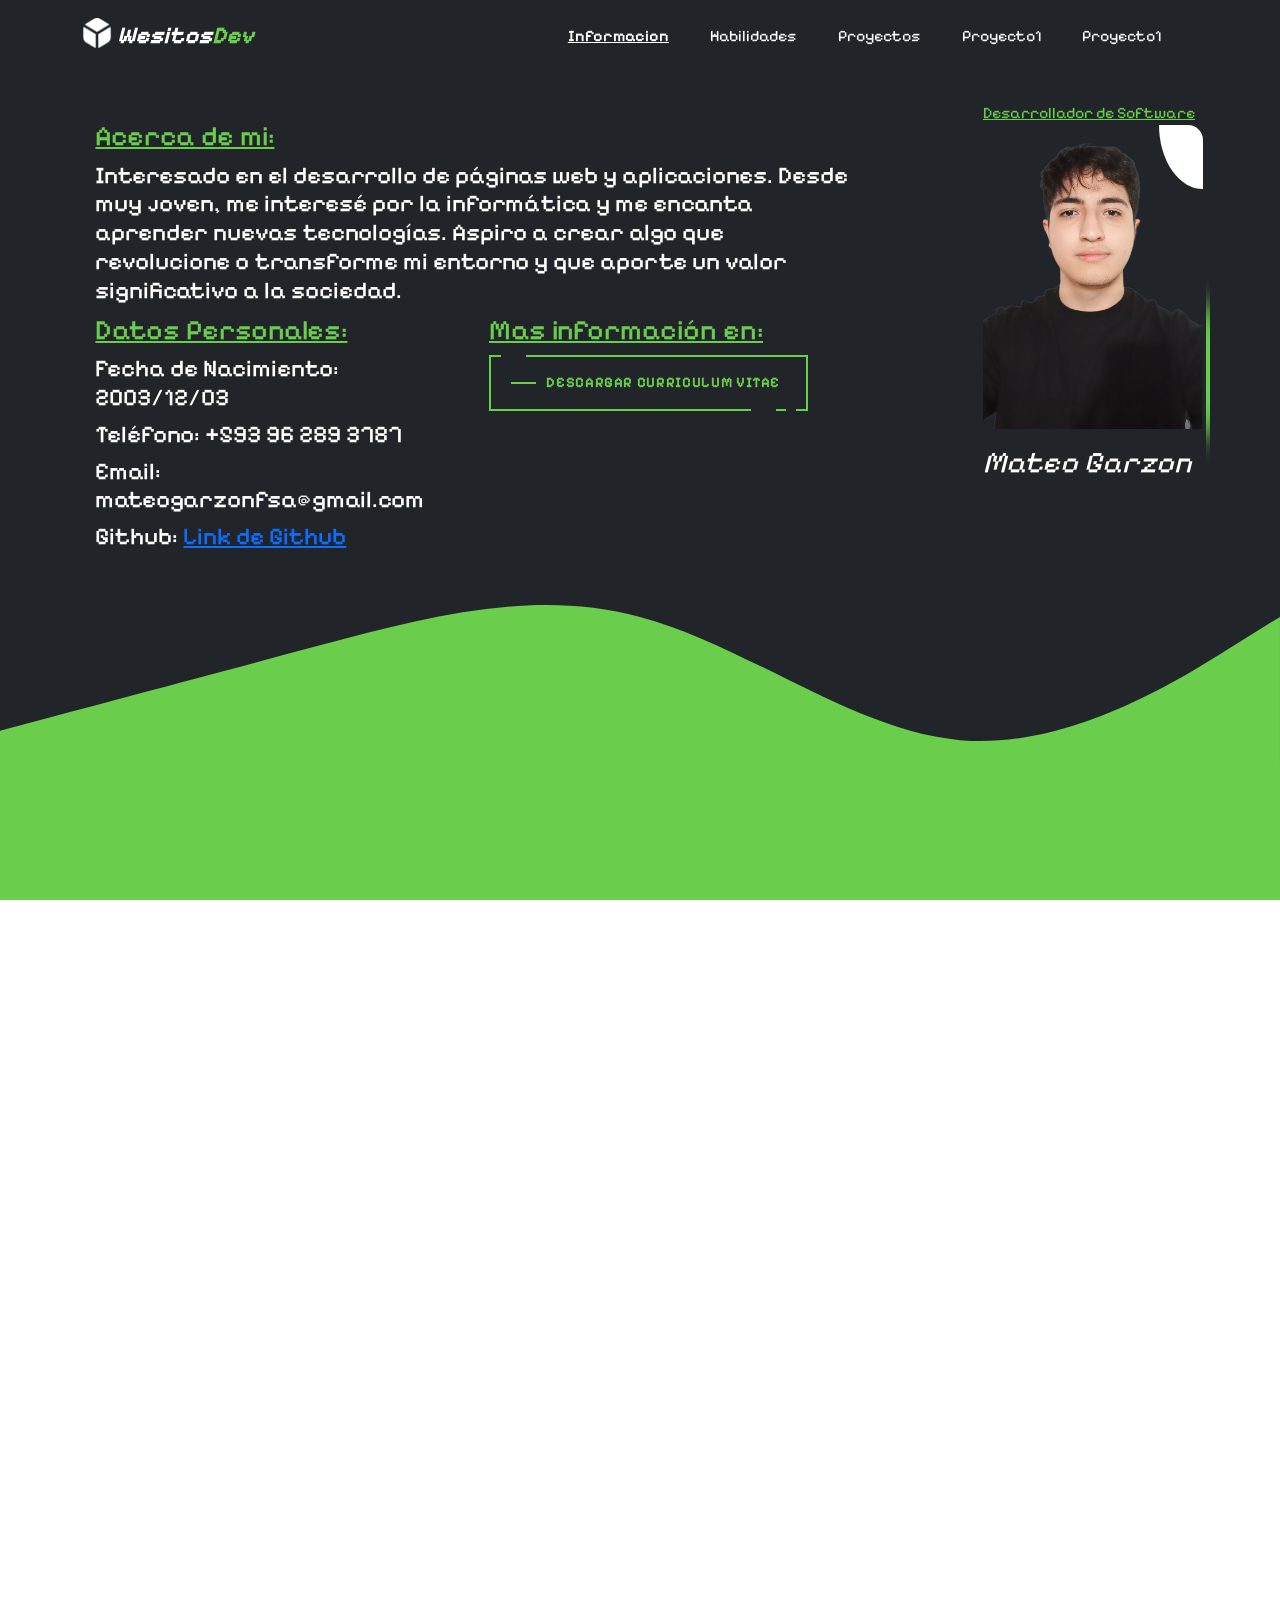
==== commit 126db528: "Añadiendo proyectos penultimos detalles" ====
--- a/index.html
+++ b/index.html
@@ -24,15 +24,15 @@
             <div class="radio-inputs ms-auto">
               <div class="radio">
                 <input type="radio" id="option1" name="options" checked>
-                <label class="name" for="option1">Inicio</label>
+                <label class="name" for="option1">Informacion</label>
               </div>
               <div class="radio">
                 <input type="radio" id="option2" name="options">
-                <label class="name" for="option2">Proyecto</label>
+                <label class="name" for="option2">Habilidades</label>
               </div>
               <div class="radio">
                 <input type="radio" id="option3" name="options">
-                <label class="name" for="option3">Proyecto1</label>
+                <label class="name" for="option3">Proyectos</label>
               </div>
               <div class="radio">
                 <input type="radio" id="option4" name="options">
@@ -158,7 +158,7 @@
             <div class="card" id="habilidad4" style="width: 18rem;">
               <img src="img/basesdedatos.png" class="card-img-top" alt="...">
               <div class="card-body">
-                <p class="card-text">He integrado MySQL y MongoDB en servidores Node.js con Express.js para gestionar bases de datos relacionales y no relacionales de manera eficiente.</p>
+                <p class="card-text">He integrado MySQL y MongoDB en servidores Node.js con Express.js para gestionar bases de datos relacionales y no relacionales.</p>
               </div>
             </div>
           </div>
@@ -203,9 +203,106 @@
       <svg xmlns="http://www.w3.org/2000/svg" viewBox="0 0 1440 320"><path fill="#212529" fill-opacity="1" d="M0,192L60,176C120,160,240,128,360,96C480,64,600,32,720,64C840,96,960,192,1080,202.7C1200,213,1320,139,1380,101.3L1440,64L1440,320L1380,320C1320,320,1200,320,1080,320C960,320,840,320,720,320C600,320,480,320,360,320C240,320,120,320,60,320L0,320Z"></path></svg>  
 
     </div>
-    <div id="proyectos">
+    <div id="proyectoss">
       <h1>PORTAFOLIO DE PROYECTOS REALIZADOS</h1>
       <br>
+      <div class="row">
+        <div id="especial" class="col">
+          <div id="proyectos">
+            <img src="papers.jpg" alt="Descripción de la imagen">
+            <div id="proyectos_content">
+              <p id="proyectos_titulo">Project Name</p>
+              <p id="proyectos_descripcion">Lorem ipsum dolor sit amet, consectetur adipiscing elit, sed do eiusmod tempor incididunt ut labore et dolore magna aliqua. Ut enim ad minim veniam, quis nostrud exercitation ullamco.</p>
+              <button id="proyectos_boton">Live Demo</button>
+              <button id="proyectos_secundario">Source Code</button>
+            </div>
+          </div>
+        </div>
+        <div class="col">
+          <div id="proyectos">
+            <img src="papers.jpg" alt="Descripción de la imagen">
+            <div id="proyectos_content">
+              <p id="proyectos_titulo">Project Name</p>
+              <p id="proyectos_descripcion">Lorem ipsum dolor sit amet, consectetur adipiscing elit, sed do eiusmod tempor incididunt ut labore et dolore magna aliqua. Ut enim ad minim veniam, quis nostrud exercitation ullamco.</p>
+              <button id="proyectos_boton">Live Demo</button>
+              <button id="proyectos_secundario">Source Code</button>
+            </div>
+          </div>
+        </div>
+        <div class="col">
+          <div id="proyectos">
+            <img src="papers.jpg" alt="Descripción de la imagen">
+            <div id="proyectos_content">
+              <p id="proyectos_titulo">Project Name</p>
+              <p id="proyectos_descripcion">Lorem ipsum dolor sit amet, consectetur adipiscing elit, sed do eiusmod tempor incididunt ut labore et dolore magna aliqua. Ut enim ad minim veniam, quis nostrud exercitation ullamco.</p>
+              <button id="proyectos_boton">Live Demo</button>
+              <button id="proyectos_secundario">Source Code</button>
+            </div>
+          </div>
+        </div>
+        <div class="col ">
+          <div id="proyectos">
+            <img src="papers.jpg" alt="Descripción de la imagen">
+            <div id="proyectos_content">
+              <p id="proyectos_titulo">Project Name</p>
+              <p id="proyectos_descripcion">Lorem ipsum dolor sit amet, consectetur adipiscing elit, sed do eiusmod tempor incididunt ut labore et dolore magna aliqua. Ut enim ad minim veniam, quis nostrud exercitation ullamco.</p>
+              <button id="proyectos_boton">Live Demo</button>
+              <button id="proyectos_secundario">Source Code</button>
+            </div>
+          </div>
+        </div>
+     
+      </div>
+      <br>
+      <br>
+      <div class="row">
+        <div id="especial" class="col">
+          <div id="proyectos">
+            <img src="papers.jpg" alt="Descripción de la imagen">
+            <div id="proyectos_content">
+              <p id="proyectos_titulo">Project Name</p>
+              <p id="proyectos_descripcion">Lorem ipsum dolor sit amet, consectetur adipiscing elit, sed do eiusmod tempor incididunt ut labore et dolore magna aliqua. Ut enim ad minim veniam, quis nostrud exercitation ullamco.</p>
+              <button id="proyectos_boton">Live Demo</button>
+              <button id="proyectos_secundario">Source Code</button>
+            </div>
+          </div>
+        </div>
+        <div class="col">
+          <div id="proyectos">
+            <img src="papers.jpg" alt="Descripción de la imagen">
+            <div id="proyectos_content">
+              <p id="proyectos_titulo">Project Name</p>
+              <p id="proyectos_descripcion">Lorem ipsum dolor sit amet, consectetur adipiscing elit, sed do eiusmod tempor incididunt ut labore et dolore magna aliqua. Ut enim ad minim veniam, quis nostrud exercitation ullamco.</p>
+              <button id="proyectos_boton">Live Demo</button>
+              <button id="proyectos_secundario">Source Code</button>
+            </div>
+          </div>
+        </div>
+        <div class="col">
+          <div id="proyectos">
+            <img src="papers.jpg" alt="Descripción de la imagen">
+            <div id="proyectos_content">
+              <p id="proyectos_titulo">Project Name</p>
+              <p id="proyectos_descripcion">Lorem ipsum dolor sit amet, consectetur adipiscing elit, sed do eiusmod tempor incididunt ut labore et dolore magna aliqua. Ut enim ad minim veniam, quis nostrud exercitation ullamco.</p>
+              <button id="proyectos_boton">Live Demo</button>
+              <button id="proyectos_secundario">Source Code</button>
+            </div>
+          </div>
+        </div>
+        <div class="col">
+          <div id="proyectos">
+            <img src="papers.jpg" alt="Descripción de la imagen">
+            <div id="proyectos_content">
+              <p id="proyectos_titulo">Project Name</p>
+              <p id="proyectos_descripcion">Lorem ipsum dolor sit amet, consectetur adipiscing elit, sed do eiusmod tempor incididunt ut labore et dolore magna aliqua. Ut enim ad minim veniam, quis nostrud exercitation ullamco.</p>
+              <button id="proyectos_boton">Live Demo</button>
+              <button id="proyectos_secundario">Source Code</button>
+            </div>
+          </div>
+        </div>
+      </div>
+      
+      
     </div>
   </main>
   <footer></footer>
--- a/styles/main.css
+++ b/styles/main.css
@@ -421,12 +421,97 @@
   content: "Lenguajes de Programacion";
 }
 /**Proyectos*/
-#proyectos {
+#proyectoss {
   background-color: #212529;
 }
-#proyectos h1{
+#proyectoss h1{
   text-align: center;
   text-decoration: underline;
   color: #fff;
   
+}
+#proyectos{
+  position: relative;
+  width: 350px;
+  aspect-ratio: 16/9;
+  background-color: #f2f2f2;
+  border-radius: 10px;
+  display: flex;
+  align-items: center;
+  justify-content: center;
+  overflow: hidden;
+  perspective: 1000px;
+  box-shadow: 0 0 0 5px #ffffff80;
+  transition: all 0.6s cubic-bezier(0.175, 0.885, 0.32, 1.275);
+}
+
+#proyectos svg{
+  width: 48px;
+  fill: #333;
+  transition: all 0.6s cubic-bezier(0.175, 0.885, 0.32, 1.275);
+}
+
+#proyectos img {
+  width: 100%; /* Ajusta el tamaño de la imagen según sea necesario */
+  height: auto; /* Para mantener la proporción */
+}
+
+#proyectos:hover {
+  transform: scale(1.05);
+  box-shadow: 0 8px 16px rgba(255, 255, 255, 0.2);
+}
+
+#proyectos_content{
+  position: absolute;
+  top: 0;
+  left: 0;
+  width: 100%;
+  height: 100%;
+  padding: 20px;
+  box-sizing: border-box;
+  background-color: #f2f2f2;
+  transform: rotateX(-90deg);
+  transform-origin: bottom;
+  transition: all 0.6s cubic-bezier(0.175, 0.885, 0.32, 1.275);
+}
+
+#proyectos:hover #proyectos_content{
+  transform: rotateX(0deg);
+}
+
+#proyectos_titulo {
+  margin: 0;
+  font-size: 20px;
+  color: #333;
+  font-weight: 700;
+}
+
+#proyectos:hover svg {
+  scale: 0;
+}
+
+#proyectos_descripcion {
+  margin: 10px 0 10px;
+  font-size: 12px;
+  color: #000000;
+  line-height: 1.4;
+}
+
+#proyectos_boton {
+  padding: 15px;
+  border-radius: 8px;
+  background: #777;
+  border: none;
+  color: white;
+}
+
+#proyectos_secundario{
+  padding: 15px;
+  border-radius: 8px;
+  background: #777;
+  color: #fff;
+  border: 1px solid #777;
+}
+#especial{
+  padding-left: 40px;
 }
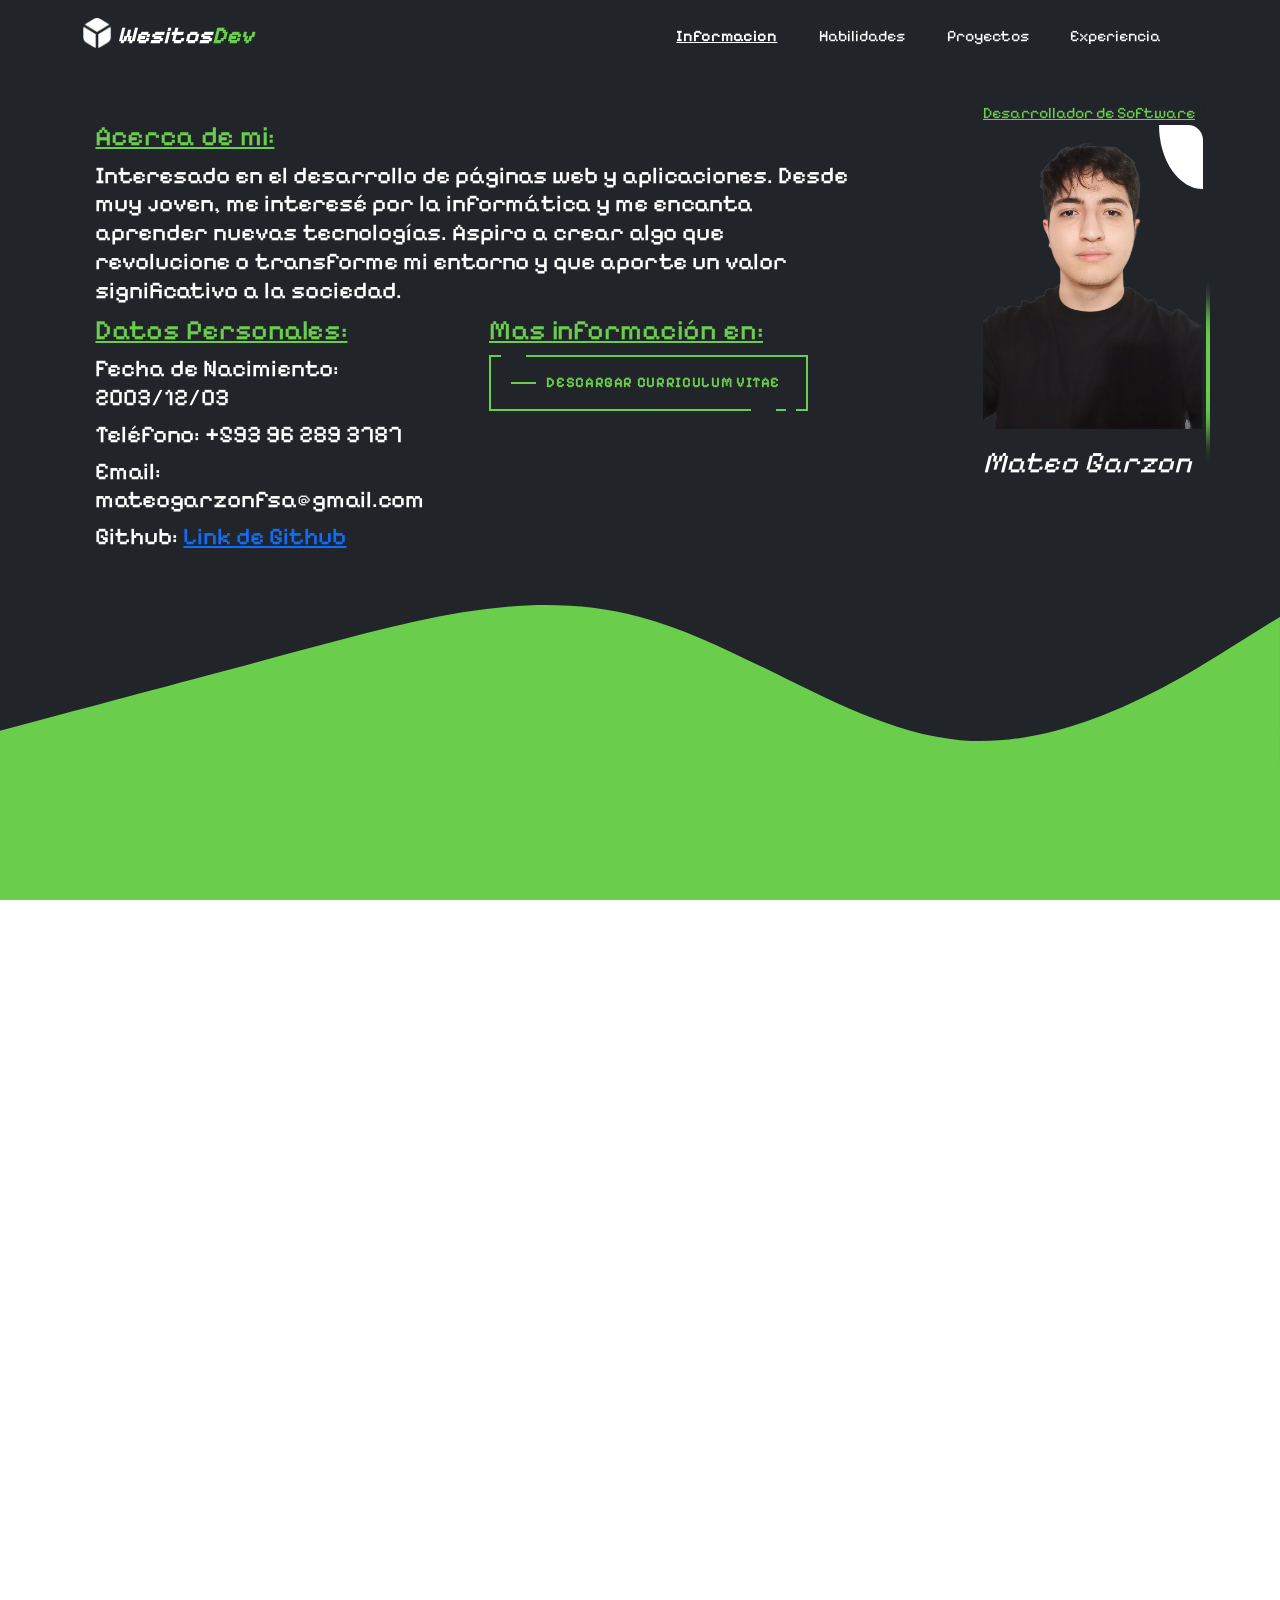
==== commit a71c9c10: "Detalles" ====
--- a/index.html
+++ b/index.html
@@ -36,11 +36,7 @@
               </div>
               <div class="radio">
                 <input type="radio" id="option4" name="options">
-                <label class="name" for="option4">Proyecto1</label>
-              </div>
-              <div class="radio">
-                <input type="radio" id="option5" name="options">
-                <label class="name" for="option5">Proyecto1</label>
+                <label class="name" for="option4">Experiencia</label>
               </div>
             </div>
           </div>
@@ -95,10 +91,14 @@
                 <div class="main-content">
                   <div class="up">
                     <button class="card1">
-                      <svg xmlns="http://www.w3.org/2000/svg" xmlns:xlink="http://www.w3.org/1999/xlink" viewBox="0,0,256,256" width="30px" height="30px" fill-rule="nonzero" class="instagram"><g fill-rule="nonzero" stroke="none" stroke-width="1" stroke-linecap="butt" stroke-linejoin="miter" stroke-miterlimit="10" stroke-dasharray="" stroke-dashoffset="0" font-family="none" font-weight="none" font-size="none" text-anchor="none" style="mix-blend-mode: normal"><g transform="scale(8,8)"><path d="M11.46875,5c-3.55078,0 -6.46875,2.91406 -6.46875,6.46875v9.0625c0,3.55078 2.91406,6.46875 6.46875,6.46875h9.0625c3.55078,0 6.46875,-2.91406 6.46875,-6.46875v-9.0625c0,-3.55078 -2.91406,-6.46875 -6.46875,-6.46875zM11.46875,7h9.0625c2.47266,0 4.46875,1.99609 4.46875,4.46875v9.0625c0,2.47266 -1.99609,4.46875 -4.46875,4.46875h-9.0625c-2.47266,0 -4.46875,-1.99609 -4.46875,-4.46875v-9.0625c0,-2.47266 1.99609,-4.46875 4.46875,-4.46875zM21.90625,9.1875c-0.50391,0 -0.90625,0.40234 -0.90625,0.90625c0,0.50391 0.40234,0.90625 0.90625,0.90625c0.50391,0 0.90625,-0.40234 0.90625,-0.90625c0,-0.50391 -0.40234,-0.90625 -0.90625,-0.90625zM16,10c-3.30078,0 -6,2.69922 -6,6c0,3.30078 2.69922,6 6,6c3.30078,0 6,-2.69922 6,-6c0,-3.30078 -2.69922,-6 -6,-6zM16,12c2.22266,0 4,1.77734 4,4c0,2.22266 -1.77734,4 -4,4c-2.22266,0 -4,-1.77734 -4,-4c0,-2.22266 1.77734,-4 4,-4z"></path></g></g></svg>
+                      <svg xmlns="http://www.w3.org/2000/svg" x="0px" y="0px" width="100" height="100" viewBox="0 0 50 50" class="youtube">
+                        <path fill-rule="evenodd" d="M 13 5 L 16 14 L 16 20 L 18 20 L 18 14 L 21 5 L 19 5 L 17 11 L 15 5 Z M 24 9 C 22.933594 9 22.410156 9.167969 21.757813 9.703125 C 21.132813 10.230469 20.960938 10.636719 21 12 L 21 17 C 21 17.996094 21.164063 18.652344 21.765625 19.234375 C 22.390625 19.816406 22.980469 20 24 20 C 25.066406 20 25.648438 19.816406 26.25 19.234375 C 26.875 18.675781 27 17.996094 27 17 L 27 12 C 27 11.117188 26.84375 10.28125 26.238281 9.722656 C 25.613281 9.148438 24.96875 9 24 9 Z M 29 9 L 29 18 C 29 18.972656 29.980469 20 31 20 C 32.019531 20 32.558594 19.488281 33 19 L 33 20 L 35 20 L 35 9 L 33 9 L 33 17 C 32.988281 17.683594 32.183594 18 32 18 C 31.792969 18 31 17.957031 31 17 L 31 9 Z M 24 11 C 24.300781 11 25 10.996094 25 12 L 25 17 C 25 17.96875 24.324219 18 24 18 C 23.699219 18 23 17.988281 23 17 L 23 12 C 23 11.183594 23.433594 11 24 11 Z M 25.457031 21.921875 C 20.414063 21.910156 15.375 21.921875 10.332031 22 C 9.652344 22.019531 8.972656 22.117188 8.324219 22.328125 C 7.800781 22.503906 7.300781 22.746094 6.847656 23.0625 C 6.3125 23.4375 5.851563 23.910156 5.492188 24.453125 C 5.238281 24.832031 5.035156 25.246094 4.882813 25.675781 C 4.632813 26.367188 4.519531 27.097656 4.5 27.828125 C 4.449219 31.109375 4.449219 34.390625 4.5 37.671875 C 4.519531 38.296875 4.601563 38.914063 4.765625 39.519531 C 5.082031 40.660156 5.6875 41.726563 6.570313 42.527344 C 6.824219 42.757813 7.097656 42.964844 7.390625 43.144531 C 7.75 43.367188 8.136719 43.550781 8.539063 43.6875 C 9.117188 43.882813 9.722656 43.980469 10.332031 44 C 20.441406 44.1875 30.558594 44.15625 40.667969 44 C 41.347656 43.980469 42.027344 43.882813 42.675781 43.671875 C 43.199219 43.496094 43.699219 43.253906 44.152344 42.9375 C 44.6875 42.5625 45.148438 42.089844 45.511719 41.546875 C 45.761719 41.167969 45.964844 40.753906 46.121094 40.324219 C 46.367188 39.632813 46.480469 38.902344 46.5 38.171875 C 46.550781 34.753906 46.515625 31.332031 46.5 27.917969 C 46.488281 27.179688 46.382813 26.441406 46.140625 25.746094 C 45.996094 25.3125 45.796875 24.894531 45.546875 24.511719 C 45.195313 23.964844 44.738281 23.484375 44.210938 23.105469 C 43.742188 22.765625 43.222656 22.507813 42.675781 22.328125 C 42 22.109375 41.292969 22.011719 40.582031 22 C 35.542969 21.976563 30.5 21.933594 25.457031 21.921875 Z M 33.09375 23.9375 C 35.605469 23.941406 38.117188 23.960938 40.625 24 C 41.023438 24.011719 41.421875 24.058594 41.808594 24.15625 C 42.429688 24.320313 43.015625 24.628906 43.464844 25.089844 C 43.617188 25.246094 43.75 25.414063 43.871094 25.597656 C 44.039063 25.859375 44.171875 26.144531 44.265625 26.441406 C 44.421875 26.902344 44.484375 27.386719 44.5 27.875 C 44.550781 31.292969 44.550781 34.710938 44.5 38.125 C 44.484375 38.613281 44.421875 39.097656 44.265625 39.558594 C 44.171875 39.855469 44.039063 40.140625 43.871094 40.402344 C 43.75 40.585938 43.617188 40.753906 43.464844 40.910156 C 43.015625 41.371094 42.429688 41.679688 41.808594 41.84375 C 41.421875 41.941406 41.023438 41.988281 40.625 42 C 30.566406 42.15625 20.503906 42.0625 10.441406 42 C 10.011719 41.992188 9.589844 41.929688 9.179688 41.792969 C 8.921875 41.703125 8.671875 41.585938 8.441406 41.441406 C 8.253906 41.328125 8.074219 41.195313 7.914063 41.046875 C 7.296875 40.484375 6.890625 39.730469 6.679688 38.933594 C 6.566406 38.507813 6.515625 38.066406 6.5 37.625 C 6.449219 34.398438 6.484375 31.167969 6.5 27.9375 C 6.507813 27.445313 6.570313 26.957031 6.71875 26.488281 C 6.8125 26.1875 6.941406 25.902344 7.109375 25.636719 C 7.230469 25.441406 7.375 25.253906 7.535156 25.089844 C 8 24.613281 8.601563 24.304688 9.242188 24.144531 C 9.65625 24.042969 10.082031 24.003906 10.503906 24 C 18.035156 24 25.566406 23.914063 33.09375 23.9375 Z M 11 26 L 11 28 L 13 28 L 13 40 L 15 40 L 15 28 L 17 28 L 17 26 Z M 26 26 L 26 40 L 28 40 L 28 39 C 28.386719 39.449219 28.949219 40.011719 30 40 C 30.621094 39.992188 31.101563 39.492188 31.421875 39.097656 C 31.75 38.703125 32 38.242188 32 37.5 L 32 31.5 C 32 30.636719 31.726563 30.050781 31.378906 29.609375 C 31.03125 29.171875 30.523438 28.9375 29.875 28.9375 C 29.546875 28.9375 29.222656 29.03125 28.902344 29.195313 C 28.574219 29.355469 28.230469 29.640625 28 30 L 28 26 Z M 18 29 L 18 38 C 18 38.625 18.269531 38.933594 18.5 39.234375 C 18.757813 39.5625 19.308594 40 19.792969 40 C 20.183594 40 20.605469 40.015625 21.019531 39.78125 C 21.4375 39.574219 21.628906 39.4375 22 39 L 22 40 L 24 40 L 24 29 L 22 29 L 22 37 C 21.820313 37.234375 21.8125 37.992188 21 38 C 20.269531 38.007813 20 37.230469 20 37 L 20 29 Z M 36.199219 29 C 35.25 29 34.371094 29.230469 33.902344 29.710938 C 33.320313 30.308594 33.003906 30.980469 33.003906 31.886719 L 33.003906 36.59375 C 33.003906 37.613281 33.28125 38.40625 33.8125 38.984375 C 34.34375 39.5625 35.085938 39.84375 36.035156 39.84375 C 37.074219 39.84375 37.867188 39.585938 38.375 39.027344 C 38.914063 38.496094 39 37.683594 39 36.59375 L 39 36 L 37 36 L 37 36.5 C 37 37.101563 36.941406 37.566406 36.800781 37.730469 C 36.664063 37.914063 36.40625 37.996094 36 38 C 35.632813 38.003906 35.355469 37.902344 35.21875 37.671875 C 35.074219 37.460938 35 37.105469 35 36.546875 L 35 35 L 39 35 L 39 31.886719 C 39 30.886719 38.835938 30.265625 38.320313 29.734375 C 37.816406 29.203125 37.148438 29 36.199219 29 Z M 29 30.5 C 29.550781 30.5 30 31 30 32 L 30 37.023438 C 30 37.574219 29.550781 38 29 38 C 28.449219 38 28.007813 37.789063 28 37.5 L 28 31.5 C 28.007813 30.996094 28.449219 30.5 29 30.5 Z M 36 31 C 36.550781 31 37 31.386719 37 32 L 37 33 L 35 33 L 35 32 C 35.007813 31.464844 35.449219 31 36 31 Z"></path>
+                        </svg>
                     </button>
                     <button class="card2">
-                      <svg xmlns="http://www.w3.org/2000/svg" viewBox="0 0 48 48" width="30px" height="30px" class="twitter"><path d="M42,12.429c-1.323,0.586-2.746,0.977-4.247,1.162c1.526-0.906,2.7-2.351,3.251-4.058c-1.428,0.837-3.01,1.452-4.693,1.776C34.967,9.884,33.05,9,30.926,9c-4.08,0-7.387,3.278-7.387,7.32c0,0.572,0.067,1.129,0.193,1.67c-6.138-0.308-11.582-3.226-15.224-7.654c-0.64,1.082-1,2.349-1,3.686c0,2.541,1.301,4.778,3.285,6.096c-1.211-0.037-2.351-0.374-3.349-0.914c0,0.022,0,0.055,0,0.086c0,3.551,2.547,6.508,5.923,7.181c-0.617,0.169-1.269,0.263-1.941,0.263c-0.477,0-0.942-0.054-1.392-0.135c0.94,2.902,3.667,5.023,6.898,5.086c-2.528,1.96-5.712,3.134-9.174,3.134c-0.598,0-1.183-0.034-1.761-0.104C9.268,36.786,13.152,38,17.321,38c13.585,0,21.017-11.156,21.017-20.834c0-0.317-0.01-0.633-0.025-0.945C39.763,15.197,41.013,13.905,42,12.429"></path></svg>
+                      <svg xmlns="http://www.w3.org/2000/svg" x="0px" y="0px" width="100" height="100" viewBox="0 0 32 32" class="linkedin">
+                        <path d="M 7.5 5 C 6.132813 5 5 6.132813 5 7.5 L 5 24.5 C 5 25.867188 6.132813 27 7.5 27 L 24.5 27 C 25.867188 27 27 25.867188 27 24.5 L 27 7.5 C 27 6.132813 25.867188 5 24.5 5 Z M 7.5 7 L 24.5 7 C 24.785156 7 25 7.214844 25 7.5 L 25 24.5 C 25 24.785156 24.785156 25 24.5 25 L 7.5 25 C 7.214844 25 7 24.785156 7 24.5 L 7 7.5 C 7 7.214844 7.214844 7 7.5 7 Z M 10.4375 8.71875 C 9.488281 8.71875 8.71875 9.488281 8.71875 10.4375 C 8.71875 11.386719 9.488281 12.15625 10.4375 12.15625 C 11.386719 12.15625 12.15625 11.386719 12.15625 10.4375 C 12.15625 9.488281 11.386719 8.71875 10.4375 8.71875 Z M 19.46875 13.28125 C 18.035156 13.28125 17.082031 14.066406 16.6875 14.8125 L 16.625 14.8125 L 16.625 13.5 L 13.8125 13.5 L 13.8125 23 L 16.75 23 L 16.75 18.3125 C 16.75 17.074219 16.996094 15.875 18.53125 15.875 C 20.042969 15.875 20.0625 17.273438 20.0625 18.375 L 20.0625 23 L 23 23 L 23 17.78125 C 23 15.226563 22.457031 13.28125 19.46875 13.28125 Z M 9 13.5 L 9 23 L 11.96875 23 L 11.96875 13.5 Z"></path>
+                        </svg>
                     </button>
                   </div>
                   <div class="down">
@@ -209,34 +209,34 @@
       <div class="row">
         <div id="especial" class="col">
           <div id="proyectos">
-            <img src="papers.jpg" alt="Descripción de la imagen">
-            <div id="proyectos_content">
-              <p id="proyectos_titulo">Project Name</p>
-              <p id="proyectos_descripcion">Lorem ipsum dolor sit amet, consectetur adipiscing elit, sed do eiusmod tempor incididunt ut labore et dolore magna aliqua. Ut enim ad minim veniam, quis nostrud exercitation ullamco.</p>
-              <button id="proyectos_boton">Live Demo</button>
-              <button id="proyectos_secundario">Source Code</button>
-            </div>
-          </div>
-        </div>
-        <div class="col">
-          <div id="proyectos">
-            <img src="papers.jpg" alt="Descripción de la imagen">
-            <div id="proyectos_content">
-              <p id="proyectos_titulo">Project Name</p>
-              <p id="proyectos_descripcion">Lorem ipsum dolor sit amet, consectetur adipiscing elit, sed do eiusmod tempor incididunt ut labore et dolore magna aliqua. Ut enim ad minim veniam, quis nostrud exercitation ullamco.</p>
-              <button id="proyectos_boton">Live Demo</button>
-              <button id="proyectos_secundario">Source Code</button>
-            </div>
-          </div>
-        </div>
-        <div class="col">
-          <div id="proyectos">
-            <img src="papers.jpg" alt="Descripción de la imagen">
-            <div id="proyectos_content">
-              <p id="proyectos_titulo">Project Name</p>
-              <p id="proyectos_descripcion">Lorem ipsum dolor sit amet, consectetur adipiscing elit, sed do eiusmod tempor incididunt ut labore et dolore magna aliqua. Ut enim ad minim veniam, quis nostrud exercitation ullamco.</p>
-              <button id="proyectos_boton">Live Demo</button>
-              <button id="proyectos_secundario">Source Code</button>
+            <img src="img/cinepoli.png" alt="Descripción de la imagen">
+            <div id="proyectos_content">
+              <p id="proyectos_titulo">Cinepoli hecho en JAVA</p>
+              <p id="proyectos_descripcion">Este fue uno de mis primeros proyectos. Básicamente, simula una página de cine donde los usuarios pueden registrarse y los administradores iniciar sesión. Está conectada a una base de datos en la nubeSQL y permite agregar o quitar películas.</p>
+              <button id="proyectos_boton">Ver video</button>
+              <button id="proyectos_secundario">Codigo en Github</button>
+            </div>
+          </div>
+        </div>
+        <div class="col">
+          <div id="proyectos">
+            <img src="papers.jpg" alt="Descripción de la imagen">
+            <div id="proyectos_content">
+              <p id="proyectos_titulo">CardWars TypeScript</p>
+              <p id="proyectos_descripcion">Un Juego tomando como referencia un popular juego de cartas usando TypeScript en este proyecto solo se uso diccionarios y funciones para la jugabilidad ademas de node.js,html y css</p>
+              <button id="proyectos_boton">Ver video</button>
+              <button id="proyectos_secundario">Codigo en Github</button>
+            </div>
+          </div>
+        </div>
+        <div class="col">
+          <div id="proyectos">
+            <img src="papers.jpg" alt="Descripción de la imagen">
+            <div id="proyectos_content">
+              <p id="proyectos_titulo">CHOICES GDscript</p>
+              <p id="proyectos_descripcion">Lorem ipsum dolor sit amet, consectetur adipiscing elit, sed do eiusmod tempor incididunt ut labore et dolore magna aliqua. Ut enim ad minim veniam, quis nostrud exercitation ullamco.</p>
+              <button id="proyectos_boton">Ver video</button>
+              <button id="proyectos_secundario">Codigo en Github</button>
             </div>
           </div>
         </div>
@@ -246,8 +246,8 @@
             <div id="proyectos_content">
               <p id="proyectos_titulo">Project Name</p>
               <p id="proyectos_descripcion">Lorem ipsum dolor sit amet, consectetur adipiscing elit, sed do eiusmod tempor incididunt ut labore et dolore magna aliqua. Ut enim ad minim veniam, quis nostrud exercitation ullamco.</p>
-              <button id="proyectos_boton">Live Demo</button>
-              <button id="proyectos_secundario">Source Code</button>
+              <button id="proyectos_boton">Ver video</button>
+              <button id="proyectos_secundario">Codigo en Github</button>
             </div>
           </div>
         </div>
@@ -262,50 +262,79 @@
             <div id="proyectos_content">
               <p id="proyectos_titulo">Project Name</p>
               <p id="proyectos_descripcion">Lorem ipsum dolor sit amet, consectetur adipiscing elit, sed do eiusmod tempor incididunt ut labore et dolore magna aliqua. Ut enim ad minim veniam, quis nostrud exercitation ullamco.</p>
-              <button id="proyectos_boton">Live Demo</button>
-              <button id="proyectos_secundario">Source Code</button>
-            </div>
-          </div>
-        </div>
-        <div class="col">
-          <div id="proyectos">
-            <img src="papers.jpg" alt="Descripción de la imagen">
-            <div id="proyectos_content">
-              <p id="proyectos_titulo">Project Name</p>
-              <p id="proyectos_descripcion">Lorem ipsum dolor sit amet, consectetur adipiscing elit, sed do eiusmod tempor incididunt ut labore et dolore magna aliqua. Ut enim ad minim veniam, quis nostrud exercitation ullamco.</p>
-              <button id="proyectos_boton">Live Demo</button>
-              <button id="proyectos_secundario">Source Code</button>
-            </div>
-          </div>
-        </div>
-        <div class="col">
-          <div id="proyectos">
-            <img src="papers.jpg" alt="Descripción de la imagen">
-            <div id="proyectos_content">
-              <p id="proyectos_titulo">Project Name</p>
-              <p id="proyectos_descripcion">Lorem ipsum dolor sit amet, consectetur adipiscing elit, sed do eiusmod tempor incididunt ut labore et dolore magna aliqua. Ut enim ad minim veniam, quis nostrud exercitation ullamco.</p>
-              <button id="proyectos_boton">Live Demo</button>
-              <button id="proyectos_secundario">Source Code</button>
-            </div>
-          </div>
-        </div>
-        <div class="col">
-          <div id="proyectos">
-            <img src="papers.jpg" alt="Descripción de la imagen">
-            <div id="proyectos_content">
-              <p id="proyectos_titulo">Project Name</p>
-              <p id="proyectos_descripcion">Lorem ipsum dolor sit amet, consectetur adipiscing elit, sed do eiusmod tempor incididunt ut labore et dolore magna aliqua. Ut enim ad minim veniam, quis nostrud exercitation ullamco.</p>
-              <button id="proyectos_boton">Live Demo</button>
-              <button id="proyectos_secundario">Source Code</button>
-            </div>
-          </div>
-        </div>
-      </div>
-      
-      
+              <button id="proyectos_boton">Ver video</button>
+              <button id="proyectos_secundario">Codigo en Github</button>
+            </div>
+          </div>
+        </div>
+        <div class="col">
+          <div id="proyectos">
+            <img src="papers.jpg" alt="Descripción de la imagen">
+            <div id="proyectos_content">
+              <p id="proyectos_titulo">Project Name</p>
+              <p id="proyectos_descripcion">Lorem ipsum dolor sit amet, consectetur adipiscing elit, sed do eiusmod tempor incididunt ut labore et dolore magna aliqua. Ut enim ad minim veniam, quis nostrud exercitation ullamco.</p>
+              <button id="proyectos_boton">Ver video</button>
+              <button id="proyectos_secundario">Codigo en Github</button>
+            </div>
+          </div>
+        </div>
+        <div class="col">
+          <div id="proyectos">
+            <img src="papers.jpg" alt="Descripción de la imagen">
+            <div id="proyectos_content">
+              <p id="proyectos_titulo">Project Name</p>
+              <p id="proyectos_descripcion">Lorem ipsum dolor sit amet, consectetur adipiscing elit, sed do eiusmod tempor incididunt ut labore et dolore magna aliqua. Ut enim ad minim veniam, quis nostrud exercitation ullamco.</p>
+              <button id="proyectos_boton">Ver video</button>
+              <button id="proyectos_secundario">Codigo en Github</button>
+            </div>
+          </div>
+        </div>
+        <div class="col">
+          <div id="proyectos">
+            <img src="papers.jpg" alt="Descripción de la imagen">
+            <div id="proyectos_content">
+              <p id="proyectos_titulo">Project Name</p>
+              <p id="proyectos_descripcion">Lorem ipsum dolor sit amet, consectetur adipiscing elit, sed do eiusmod tempor incididunt ut labore et dolore magna aliqua. Ut enim ad minim veniam, quis nostrud exercitation ullamco.</p>
+              <button id="proyectos_boton">Ver video</button>
+              <button id="proyectos_secundario">Codigo en Github</button>
+            </div>
+          </div>
+        </div>
+      </div>
+      <svg xmlns="http://www.w3.org/2000/svg" viewBox="0 0 1440 320"><path fill="#6acd4c" fill-opacity="1" d="M0,192L60,176C120,160,240,128,360,96C480,64,600,32,720,64C840,96,960,192,1080,202.7C1200,213,1320,139,1380,101.3L1440,64L1440,320L1380,320C1320,320,1200,320,1080,320C960,320,840,320,720,320C600,320,480,320,360,320C240,320,120,320,60,320L0,320Z"></path></svg>  
+    </div>
+    <div id="experiencia">
+      <div class="row">
+        <div class="col">
+          <h1>Estudios</h1>
+        </div>
+        <div class="col">
+          <h1>Trabajos</h1>
+        </div>
+      </div>
     </div>
   </main>
-  <footer></footer>
+  <footer class="bg-dark text-center text-white py-4">
+    <div class="container">
+        <p>&copy; 2024 Nombre de tu Empresa. Todos los derechos reservados.</p>
+        <div class="d-flex justify-content-center">
+            <a href="https://www.facebook.com/TuEmpresa" target="_blank" class="text-white mx-2">
+                <img src="https://upload.wikimedia.org/wikipedia/commons/5/51/Facebook_f_logo_%282019%29.svg" alt="Facebook" style="height: 24px;">
+            </a>
+            <a href="https://www.twitter.com/TuEmpresa" target="_blank" class="text-white mx-2">
+                <img src="https://upload.wikimedia.org/wikipedia/commons/a/a5/Instagram_icon.png" alt="Twitter" style="height: 24px;">
+            </a>
+            <a href="https://www.instagram.com/TuEmpresa" target="_blank" class="text-white mx-2">
+                <img src="https://upload.wikimedia.org/wikipedia/commons/a/a5/Instagram_icon.png" alt="Instagram" style="height: 24px;">
+            </a>
+            <a href="https://www.linkedin.com/TuEmpresa" target="_blank" class="text-white mx-2">
+                <img src="https://upload.wikimedia.org/wikipedia/commons/c/ca/LinkedIn_logo_initials.png" alt="LinkedIn" style="height: 24px;">
+            </a>
+        </div>
+    </div>
+  </footer>
+
+
 
   <script src="https://cdn.jsdelivr.net/npm/bootstrap@5.3.3/dist/js/bootstrap.bundle.min.js" integrity="sha384-kenU1KFdBIe4zVF0s0G1M5b4hcpxyD9F7jL+Ysyi7Eow6yDoMv+y1LpFmgpc+M+L" crossorigin="anonymous"></script>
 </body>
--- a/styles/main.css
+++ b/styles/main.css
@@ -105,7 +105,7 @@
   background-color: #cc39a4;
 }
 
-.card1:hover .instagram {
+.card1:hover .youtube {
   fill: white;
 }
 
@@ -113,7 +113,7 @@
   background-color: #03A9F4;
 }
 
-.card2:hover .twitter {
+.card2:hover .linkedin {
   fill: white;
 }
 
@@ -422,7 +422,7 @@
 }
 /**Proyectos*/
 #proyectoss {
-  background-color: #212529;
+  background: linear-gradient(to top, #6acd4c 0%, #6acd4c  15%, #212529 15%, #212529 100% );
 }
 #proyectoss h1{
   text-align: center;
@@ -500,7 +500,7 @@
 #proyectos_boton {
   padding: 15px;
   border-radius: 8px;
-  background: #777;
+  background: #ff0000;
   border: none;
   color: white;
 }
@@ -508,10 +508,18 @@
 #proyectos_secundario{
   padding: 15px;
   border-radius: 8px;
-  background: #777;
+  background: #000000;
   color: #fff;
   border: 1px solid #777;
 }
 #especial{
   padding-left: 40px;
+}
+/**Proyectos*/
+#experiencia{
+  background-color: #6acd4c;
+}
+#experiencia h1{
+  text-align: center;
+
 }
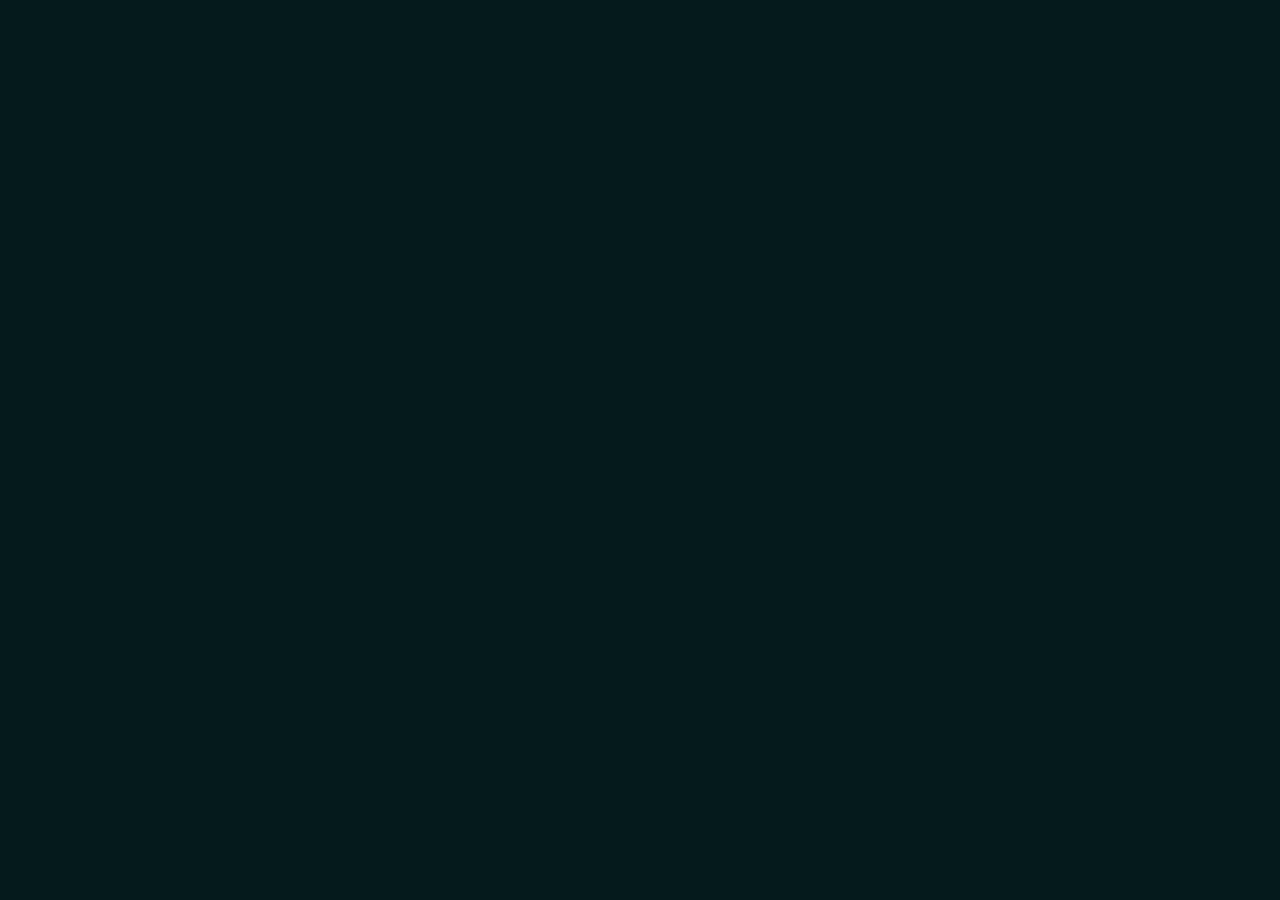
==== commit af64c390: "test" ====
--- a/index.html
+++ b/index.html
@@ -1,341 +1,15 @@
-<!DOCTYPE html>
-<html lang="en">
-<head>
-  <meta charset="UTF-8">
-  <meta name="viewport" content="width=device-width, initial-scale=1.0">
-  <title>Portafolio</title>
-  <link href="https://cdn.jsdelivr.net/npm/bootstrap@5.3.3/dist/css/bootstrap.min.css" rel="stylesheet" integrity="sha384-QWTKZyjpPEjISv5WaRU9OFeRpok6YctnYmDr5pNlyT2bRjXh0JMhjY6hW+ALEwIH" crossorigin="anonymous">
-  <link href="https://fonts.googleapis.com/css2?family=Pixelify+Sans:wght@400..700&display=swap" rel="stylesheet">
-  <link rel="stylesheet" href="styles/header.css">
-  <link rel="stylesheet" href="styles/main.css">
-</head>
-<body>
-  <header>
-    <nav class="navbar navbar-expand-lg navbar-dark bg-dark fixed-top">
-        <div class="container">
-          <a class="navbar-brand" href="#">
-            <img src="img/cubo.png" width="30" height="30" class="d-inline-block align-top" alt="">
-            <span id="nombre">Wesitos<span id="desarrolladors">Dev</span></span>
-          </a>
-          <button class="navbar-toggler" type="button" data-bs-toggle="collapse" data-bs-target="#navbarS" aria-controls="navbarS" aria-expanded="false" aria-label="Toggle navigation">
-            <span class="navbar-toggler-icon"></span>
-          </button>
-          <div class="collapse navbar-collapse" id="navbarS">
-            <div class="radio-inputs ms-auto">
-              <div class="radio">
-                <input type="radio" id="option1" name="options" checked>
-                <label class="name" for="option1">Informacion</label>
-              </div>
-              <div class="radio">
-                <input type="radio" id="option2" name="options">
-                <label class="name" for="option2">Habilidades</label>
-              </div>
-              <div class="radio">
-                <input type="radio" id="option3" name="options">
-                <label class="name" for="option3">Proyectos</label>
-              </div>
-              <div class="radio">
-                <input type="radio" id="option4" name="options">
-                <label class="name" for="option4">Experiencia</label>
-              </div>
-            </div>
-          </div>
-        </div>
-      </nav>
-  </header>
-  <main>
-    <div id="perfil">
-      <br>
-      <br>
-      <br>
-      <br>
-      <div class="row">
-        <!-- Sobre mi  -->
-        <div class="col-md-9">
-          <div id="informacion">
-            <br>
-            <h3>Acerca de mi:</h3>
-            <h4>Interesado en el desarrollo de páginas web y aplicaciones. Desde muy joven, me interesé por la informática y me encanta aprender nuevas tecnologías. Aspiro a crear algo que revolucione o transforme mi entorno y que aporte un valor significativo a la sociedad.</h4>
-            
-            <div class="row">
-              <div class="col-md-6">
-                <h3>Datos Personales:</h3>
-                <h4>Fecha de Nacimiento: 2003/12/03</h4>
-                <h4>Teléfono: +593 96 289 3787</h4>
-                <h4>Email: mateogarzonfsa@gmail.com</h4>
-                <h4>Github: <a href="https://github.com/WesitosFsa">Link de Github</a></h4>
-              </div>
-              <div class="col-md-6">
-                <h3>Mas información en:</h3>
-                <div>
-                  <a id="descargas" href="#">
-                    <span class="top-key"></span>
-                    <span class="text">Descargar Curriculum Vitae</span>
-                    <span class="bottom-key-1"></span>
-                    <span class="bottom-key-2"></span>
-                  </a>
-                </div>
-              </div>
-            </div> 
-        </div>
-        </div>
-        <!-- Carnet y redes sociales -->
-        <div class="col-6 col-md-3">
-          <div id="contenedorperfil">
-            <div id="bg">
-              <div id="profesion">
-                <span>Desarrollador de Software</span>
-              </div>
-              <div id="carta" >
-                <img src="img/wesos.png" class="card-img" alt="imagendeusuario">
-                <div class="main-content">
-                  <div class="up">
-                    <button class="card1">
-                      <svg xmlns="http://www.w3.org/2000/svg" x="0px" y="0px" width="100" height="100" viewBox="0 0 50 50" class="youtube">
-                        <path fill-rule="evenodd" d="M 13 5 L 16 14 L 16 20 L 18 20 L 18 14 L 21 5 L 19 5 L 17 11 L 15 5 Z M 24 9 C 22.933594 9 22.410156 9.167969 21.757813 9.703125 C 21.132813 10.230469 20.960938 10.636719 21 12 L 21 17 C 21 17.996094 21.164063 18.652344 21.765625 19.234375 C 22.390625 19.816406 22.980469 20 24 20 C 25.066406 20 25.648438 19.816406 26.25 19.234375 C 26.875 18.675781 27 17.996094 27 17 L 27 12 C 27 11.117188 26.84375 10.28125 26.238281 9.722656 C 25.613281 9.148438 24.96875 9 24 9 Z M 29 9 L 29 18 C 29 18.972656 29.980469 20 31 20 C 32.019531 20 32.558594 19.488281 33 19 L 33 20 L 35 20 L 35 9 L 33 9 L 33 17 C 32.988281 17.683594 32.183594 18 32 18 C 31.792969 18 31 17.957031 31 17 L 31 9 Z M 24 11 C 24.300781 11 25 10.996094 25 12 L 25 17 C 25 17.96875 24.324219 18 24 18 C 23.699219 18 23 17.988281 23 17 L 23 12 C 23 11.183594 23.433594 11 24 11 Z M 25.457031 21.921875 C 20.414063 21.910156 15.375 21.921875 10.332031 22 C 9.652344 22.019531 8.972656 22.117188 8.324219 22.328125 C 7.800781 22.503906 7.300781 22.746094 6.847656 23.0625 C 6.3125 23.4375 5.851563 23.910156 5.492188 24.453125 C 5.238281 24.832031 5.035156 25.246094 4.882813 25.675781 C 4.632813 26.367188 4.519531 27.097656 4.5 27.828125 C 4.449219 31.109375 4.449219 34.390625 4.5 37.671875 C 4.519531 38.296875 4.601563 38.914063 4.765625 39.519531 C 5.082031 40.660156 5.6875 41.726563 6.570313 42.527344 C 6.824219 42.757813 7.097656 42.964844 7.390625 43.144531 C 7.75 43.367188 8.136719 43.550781 8.539063 43.6875 C 9.117188 43.882813 9.722656 43.980469 10.332031 44 C 20.441406 44.1875 30.558594 44.15625 40.667969 44 C 41.347656 43.980469 42.027344 43.882813 42.675781 43.671875 C 43.199219 43.496094 43.699219 43.253906 44.152344 42.9375 C 44.6875 42.5625 45.148438 42.089844 45.511719 41.546875 C 45.761719 41.167969 45.964844 40.753906 46.121094 40.324219 C 46.367188 39.632813 46.480469 38.902344 46.5 38.171875 C 46.550781 34.753906 46.515625 31.332031 46.5 27.917969 C 46.488281 27.179688 46.382813 26.441406 46.140625 25.746094 C 45.996094 25.3125 45.796875 24.894531 45.546875 24.511719 C 45.195313 23.964844 44.738281 23.484375 44.210938 23.105469 C 43.742188 22.765625 43.222656 22.507813 42.675781 22.328125 C 42 22.109375 41.292969 22.011719 40.582031 22 C 35.542969 21.976563 30.5 21.933594 25.457031 21.921875 Z M 33.09375 23.9375 C 35.605469 23.941406 38.117188 23.960938 40.625 24 C 41.023438 24.011719 41.421875 24.058594 41.808594 24.15625 C 42.429688 24.320313 43.015625 24.628906 43.464844 25.089844 C 43.617188 25.246094 43.75 25.414063 43.871094 25.597656 C 44.039063 25.859375 44.171875 26.144531 44.265625 26.441406 C 44.421875 26.902344 44.484375 27.386719 44.5 27.875 C 44.550781 31.292969 44.550781 34.710938 44.5 38.125 C 44.484375 38.613281 44.421875 39.097656 44.265625 39.558594 C 44.171875 39.855469 44.039063 40.140625 43.871094 40.402344 C 43.75 40.585938 43.617188 40.753906 43.464844 40.910156 C 43.015625 41.371094 42.429688 41.679688 41.808594 41.84375 C 41.421875 41.941406 41.023438 41.988281 40.625 42 C 30.566406 42.15625 20.503906 42.0625 10.441406 42 C 10.011719 41.992188 9.589844 41.929688 9.179688 41.792969 C 8.921875 41.703125 8.671875 41.585938 8.441406 41.441406 C 8.253906 41.328125 8.074219 41.195313 7.914063 41.046875 C 7.296875 40.484375 6.890625 39.730469 6.679688 38.933594 C 6.566406 38.507813 6.515625 38.066406 6.5 37.625 C 6.449219 34.398438 6.484375 31.167969 6.5 27.9375 C 6.507813 27.445313 6.570313 26.957031 6.71875 26.488281 C 6.8125 26.1875 6.941406 25.902344 7.109375 25.636719 C 7.230469 25.441406 7.375 25.253906 7.535156 25.089844 C 8 24.613281 8.601563 24.304688 9.242188 24.144531 C 9.65625 24.042969 10.082031 24.003906 10.503906 24 C 18.035156 24 25.566406 23.914063 33.09375 23.9375 Z M 11 26 L 11 28 L 13 28 L 13 40 L 15 40 L 15 28 L 17 28 L 17 26 Z M 26 26 L 26 40 L 28 40 L 28 39 C 28.386719 39.449219 28.949219 40.011719 30 40 C 30.621094 39.992188 31.101563 39.492188 31.421875 39.097656 C 31.75 38.703125 32 38.242188 32 37.5 L 32 31.5 C 32 30.636719 31.726563 30.050781 31.378906 29.609375 C 31.03125 29.171875 30.523438 28.9375 29.875 28.9375 C 29.546875 28.9375 29.222656 29.03125 28.902344 29.195313 C 28.574219 29.355469 28.230469 29.640625 28 30 L 28 26 Z M 18 29 L 18 38 C 18 38.625 18.269531 38.933594 18.5 39.234375 C 18.757813 39.5625 19.308594 40 19.792969 40 C 20.183594 40 20.605469 40.015625 21.019531 39.78125 C 21.4375 39.574219 21.628906 39.4375 22 39 L 22 40 L 24 40 L 24 29 L 22 29 L 22 37 C 21.820313 37.234375 21.8125 37.992188 21 38 C 20.269531 38.007813 20 37.230469 20 37 L 20 29 Z M 36.199219 29 C 35.25 29 34.371094 29.230469 33.902344 29.710938 C 33.320313 30.308594 33.003906 30.980469 33.003906 31.886719 L 33.003906 36.59375 C 33.003906 37.613281 33.28125 38.40625 33.8125 38.984375 C 34.34375 39.5625 35.085938 39.84375 36.035156 39.84375 C 37.074219 39.84375 37.867188 39.585938 38.375 39.027344 C 38.914063 38.496094 39 37.683594 39 36.59375 L 39 36 L 37 36 L 37 36.5 C 37 37.101563 36.941406 37.566406 36.800781 37.730469 C 36.664063 37.914063 36.40625 37.996094 36 38 C 35.632813 38.003906 35.355469 37.902344 35.21875 37.671875 C 35.074219 37.460938 35 37.105469 35 36.546875 L 35 35 L 39 35 L 39 31.886719 C 39 30.886719 38.835938 30.265625 38.320313 29.734375 C 37.816406 29.203125 37.148438 29 36.199219 29 Z M 29 30.5 C 29.550781 30.5 30 31 30 32 L 30 37.023438 C 30 37.574219 29.550781 38 29 38 C 28.449219 38 28.007813 37.789063 28 37.5 L 28 31.5 C 28.007813 30.996094 28.449219 30.5 29 30.5 Z M 36 31 C 36.550781 31 37 31.386719 37 32 L 37 33 L 35 33 L 35 32 C 35.007813 31.464844 35.449219 31 36 31 Z"></path>
-                        </svg>
-                    </button>
-                    <button class="card2">
-                      <svg xmlns="http://www.w3.org/2000/svg" x="0px" y="0px" width="100" height="100" viewBox="0 0 32 32" class="linkedin">
-                        <path d="M 7.5 5 C 6.132813 5 5 6.132813 5 7.5 L 5 24.5 C 5 25.867188 6.132813 27 7.5 27 L 24.5 27 C 25.867188 27 27 25.867188 27 24.5 L 27 7.5 C 27 6.132813 25.867188 5 24.5 5 Z M 7.5 7 L 24.5 7 C 24.785156 7 25 7.214844 25 7.5 L 25 24.5 C 25 24.785156 24.785156 25 24.5 25 L 7.5 25 C 7.214844 25 7 24.785156 7 24.5 L 7 7.5 C 7 7.214844 7.214844 7 7.5 7 Z M 10.4375 8.71875 C 9.488281 8.71875 8.71875 9.488281 8.71875 10.4375 C 8.71875 11.386719 9.488281 12.15625 10.4375 12.15625 C 11.386719 12.15625 12.15625 11.386719 12.15625 10.4375 C 12.15625 9.488281 11.386719 8.71875 10.4375 8.71875 Z M 19.46875 13.28125 C 18.035156 13.28125 17.082031 14.066406 16.6875 14.8125 L 16.625 14.8125 L 16.625 13.5 L 13.8125 13.5 L 13.8125 23 L 16.75 23 L 16.75 18.3125 C 16.75 17.074219 16.996094 15.875 18.53125 15.875 C 20.042969 15.875 20.0625 17.273438 20.0625 18.375 L 20.0625 23 L 23 23 L 23 17.78125 C 23 15.226563 22.457031 13.28125 19.46875 13.28125 Z M 9 13.5 L 9 23 L 11.96875 23 L 11.96875 13.5 Z"></path>
-                        </svg>
-                    </button>
-                  </div>
-                  <div class="down">
-                    <button class="card3">
-                      <svg xmlns="http://www.w3.org/2000/svg" viewBox="0 0 30 30" width="30px" height="30px" class="github">    <path d="M15,3C8.373,3,3,8.373,3,15c0,5.623,3.872,10.328,9.092,11.63C12.036,26.468,12,26.28,12,26.047v-2.051 c-0.487,0-1.303,0-1.508,0c-0.821,0-1.551-0.353-1.905-1.009c-0.393-0.729-0.461-1.844-1.435-2.526 c-0.289-0.227-0.069-0.486,0.264-0.451c0.615,0.174,1.125,0.596,1.605,1.222c0.478,0.627,0.703,0.769,1.596,0.769 c0.433,0,1.081-0.025,1.691-0.121c0.328-0.833,0.895-1.6,1.588-1.962c-3.996-0.411-5.903-2.399-5.903-5.098 c0-1.162,0.495-2.286,1.336-3.233C9.053,10.647,8.706,8.73,9.435,8c1.798,0,2.885,1.166,3.146,1.481C13.477,9.174,14.461,9,15.495,9 c1.036,0,2.024,0.174,2.922,0.483C18.675,9.17,19.763,8,21.565,8c0.732,0.731,0.381,2.656,0.102,3.594 c0.836,0.945,1.328,2.066,1.328,3.226c0,2.697-1.904,4.684-5.894,5.097C18.199,20.49,19,22.1,19,23.313v2.734 c0,0.104-0.023,0.179-0.035,0.268C23.641,24.676,27,20.236,27,15C27,8.373,21.627,3,15,3z"></path></svg>
-                    </button>
-                    <button class="card4">
-                     <svg height="30px" width="30px" viewBox="0 0 48 48" xmlns="http://www.w3.org/2000/svg" class="discord"><path d="M40,12c0,0-4.585-3.588-10-4l-0.488,0.976C34.408,10.174,36.654,11.891,39,14c-4.045-2.065-8.039-4-15-4s-10.955,1.935-15,4c2.346-2.109,5.018-4.015,9.488-5.024L18,8c-5.681,0.537-10,4-10,4s-5.121,7.425-6,22c5.162,5.953,13,6,13,6l1.639-2.185C13.857,36.848,10.715,35.121,8,32c3.238,2.45,8.125,5,16,5s12.762-2.55,16-5c-2.715,3.121-5.857,4.848-8.639,5.815L33,40c0,0,7.838-0.047,13-6C45.121,19.425,40,12,40,12z M17.5,30c-1.933,0-3.5-1.791-3.5-4c0-2.209,1.567-4,3.5-4s3.5,1.791,3.5,4C21,28.209,19.433,30,17.5,30z M30.5,30c-1.933,0-3.5-1.791-3.5-4c0-2.209,1.567-4,3.5-4s3.5,1.791,3.5,4C34,28.209,32.433,30,30.5,30z"></path></svg>
-                    </button>
-                  </div>
-                </div>
-              </div>
-              <div id="nombre">
-                <p>Mateo Garzon </p>
-              </div>
-
-            </div>
-            <div id="blob"></div>
-          </div>
-          
-
-        </div>
-      </div>
-      <svg xmlns="http://www.w3.org/2000/svg" viewBox="0 0 1440 320"><path fill="#6acd4c" fill-opacity="1" d="M0,192L60,176C120,160,240,128,360,96C480,64,600,32,720,64C840,96,960,192,1080,202.7C1200,213,1320,139,1380,101.3L1440,64L1440,320L1380,320C1320,320,1200,320,1080,320C960,320,840,320,720,320C600,320,480,320,360,320C240,320,120,320,60,320L0,320Z"></path></svg>  
-      
-      </div>
-    <div id="habilidades">
-      <h1>EXPERIENCIA EN USO DE TECNOLOGIAS COMO :</h1>
-      <br>
-      <div class="container text-center">
-        <div class="row row-cols-1 row-cols-sm-2 row-cols-md-4">
-          <div class="col">
-            <div class="card" id="habilidad1" style="width: 18rem;">
-              <img src="img/marcado.png" class="card-img-top" alt="...">
-              <div class="card-body">
-                <p class="card-text">He estructurado contenido con HTML y estilizado páginas con CSS para lograr diseños atractivos y responsivos.</p>
-              </div>
-            </div>
-          </div>
-          <div class="col">
-            <div class="card" id="habilidad2" style="width: 18rem;">
-              <img src="img/programacion.png" class="card-img-top" alt="...">
-              <div class="card-body">
-                <p class="card-text">He desarrollado aplicaciones dinámicas usando JavaScript y TypeScript, y automatizado tareas con Python.</p>
-              </div>
-            </div>
-          </div>
-          <div class="col">
-            <div class="card" id="habilidad3" style="width: 18rem;">
-              <img src="img/backend.png" class="card-img-top" alt="...">
-              <div class="card-body">
-                <p class="card-text">He creado servidores eficientes usando Node.js y Express.js para gestionar backend y APIs.</p>
-              </div>
-            </div>
-          </div>
-          <div class="col">
-            <div class="card" id="habilidad4" style="width: 18rem;">
-              <img src="img/basesdedatos.png" class="card-img-top" alt="...">
-              <div class="card-body">
-                <p class="card-text">He integrado MySQL y MongoDB en servidores Node.js con Express.js para gestionar bases de datos relacionales y no relacionales.</p>
-              </div>
-            </div>
-          </div>
-        </div>
-        <br>
-        <br>
-        <div class="row row-cols-1 row-cols-sm-2 row-cols-md-4">
-          <div class="col">
-            <div class="card" id="habilidad5" style="width: 18rem;">
-              <img src="img/frameworklibraries.png" class="card-img-top" alt="...">
-              <div class="card-body">
-                <p class="card-text">He desarrollado interfaces de usuario dinámicas utilizando React y Bootstrap para crear experiencias web modernas y receptivas.</p>
-              </div>
-            </div>
-          </div>
-          <div class="col">
-            <div class="card" id="habilidad6" style="width: 18rem;">
-              <img src="img/git.png" class="card-img-top" alt="...">
-              <div class="card-body">
-                <p class="card-text">He utilizado Git para gestionar el control de versiones en proyectos, facilitando la colaboración y el seguimiento de cambios.</p>
-              </div>
-            </div>
-          </div>
-          <div class="col">
-            <div class="card" id="habilidad7" style="width: 18rem;">
-              <img src="img/restfulapi.png" class="card-img-top" alt="...">
-              <div class="card-body">
-                <p class="card-text">He trabajado con REST API para integrar y consumir datos en aplicaciones web,dando la comunicación entre sistemas y servicios</p>
-              </div>
-            </div>
-          </div>
-          <div class="col">
-            <div class="card" id="habilidad8" style="width: 18rem;">
-              <img src="img/programacion 2.png" class="card-img-top" alt="...">
-              <div class="card-body">
-                <p class="card-text">He desarrollado aplicaciones robustas en C++ y Java,para resolver problemas complejos y crear software escalable.</p>
-              </div>
-            </div>
-          </div>
-        </div>
-      </div>
-      <svg xmlns="http://www.w3.org/2000/svg" viewBox="0 0 1440 320"><path fill="#212529" fill-opacity="1" d="M0,192L60,176C120,160,240,128,360,96C480,64,600,32,720,64C840,96,960,192,1080,202.7C1200,213,1320,139,1380,101.3L1440,64L1440,320L1380,320C1320,320,1200,320,1080,320C960,320,840,320,720,320C600,320,480,320,360,320C240,320,120,320,60,320L0,320Z"></path></svg>  
-
-    </div>
-    <div id="proyectoss">
-      <h1>PORTAFOLIO DE PROYECTOS REALIZADOS</h1>
-      <br>
-      <div class="row">
-        <div id="especial" class="col">
-          <div id="proyectos">
-            <img src="img/cinepoli.png" alt="Descripción de la imagen">
-            <div id="proyectos_content">
-              <p id="proyectos_titulo">Cinepoli hecho en JAVA</p>
-              <p id="proyectos_descripcion">Este fue uno de mis primeros proyectos. Básicamente, simula una página de cine donde los usuarios pueden registrarse y los administradores iniciar sesión. Está conectada a una base de datos en la nubeSQL y permite agregar o quitar películas.</p>
-              <button id="proyectos_boton">Ver video</button>
-              <button id="proyectos_secundario">Codigo en Github</button>
-            </div>
-          </div>
-        </div>
-        <div class="col">
-          <div id="proyectos">
-            <img src="papers.jpg" alt="Descripción de la imagen">
-            <div id="proyectos_content">
-              <p id="proyectos_titulo">CardWars TypeScript</p>
-              <p id="proyectos_descripcion">Un Juego tomando como referencia un popular juego de cartas usando TypeScript en este proyecto solo se uso diccionarios y funciones para la jugabilidad ademas de node.js,html y css</p>
-              <button id="proyectos_boton">Ver video</button>
-              <button id="proyectos_secundario">Codigo en Github</button>
-            </div>
-          </div>
-        </div>
-        <div class="col">
-          <div id="proyectos">
-            <img src="papers.jpg" alt="Descripción de la imagen">
-            <div id="proyectos_content">
-              <p id="proyectos_titulo">CHOICES GDscript</p>
-              <p id="proyectos_descripcion">Lorem ipsum dolor sit amet, consectetur adipiscing elit, sed do eiusmod tempor incididunt ut labore et dolore magna aliqua. Ut enim ad minim veniam, quis nostrud exercitation ullamco.</p>
-              <button id="proyectos_boton">Ver video</button>
-              <button id="proyectos_secundario">Codigo en Github</button>
-            </div>
-          </div>
-        </div>
-        <div class="col ">
-          <div id="proyectos">
-            <img src="papers.jpg" alt="Descripción de la imagen">
-            <div id="proyectos_content">
-              <p id="proyectos_titulo">Project Name</p>
-              <p id="proyectos_descripcion">Lorem ipsum dolor sit amet, consectetur adipiscing elit, sed do eiusmod tempor incididunt ut labore et dolore magna aliqua. Ut enim ad minim veniam, quis nostrud exercitation ullamco.</p>
-              <button id="proyectos_boton">Ver video</button>
-              <button id="proyectos_secundario">Codigo en Github</button>
-            </div>
-          </div>
-        </div>
-     
-      </div>
-      <br>
-      <br>
-      <div class="row">
-        <div id="especial" class="col">
-          <div id="proyectos">
-            <img src="papers.jpg" alt="Descripción de la imagen">
-            <div id="proyectos_content">
-              <p id="proyectos_titulo">Project Name</p>
-              <p id="proyectos_descripcion">Lorem ipsum dolor sit amet, consectetur adipiscing elit, sed do eiusmod tempor incididunt ut labore et dolore magna aliqua. Ut enim ad minim veniam, quis nostrud exercitation ullamco.</p>
-              <button id="proyectos_boton">Ver video</button>
-              <button id="proyectos_secundario">Codigo en Github</button>
-            </div>
-          </div>
-        </div>
-        <div class="col">
-          <div id="proyectos">
-            <img src="papers.jpg" alt="Descripción de la imagen">
-            <div id="proyectos_content">
-              <p id="proyectos_titulo">Project Name</p>
-              <p id="proyectos_descripcion">Lorem ipsum dolor sit amet, consectetur adipiscing elit, sed do eiusmod tempor incididunt ut labore et dolore magna aliqua. Ut enim ad minim veniam, quis nostrud exercitation ullamco.</p>
-              <button id="proyectos_boton">Ver video</button>
-              <button id="proyectos_secundario">Codigo en Github</button>
-            </div>
-          </div>
-        </div>
-        <div class="col">
-          <div id="proyectos">
-            <img src="papers.jpg" alt="Descripción de la imagen">
-            <div id="proyectos_content">
-              <p id="proyectos_titulo">Project Name</p>
-              <p id="proyectos_descripcion">Lorem ipsum dolor sit amet, consectetur adipiscing elit, sed do eiusmod tempor incididunt ut labore et dolore magna aliqua. Ut enim ad minim veniam, quis nostrud exercitation ullamco.</p>
-              <button id="proyectos_boton">Ver video</button>
-              <button id="proyectos_secundario">Codigo en Github</button>
-            </div>
-          </div>
-        </div>
-        <div class="col">
-          <div id="proyectos">
-            <img src="papers.jpg" alt="Descripción de la imagen">
-            <div id="proyectos_content">
-              <p id="proyectos_titulo">Project Name</p>
-              <p id="proyectos_descripcion">Lorem ipsum dolor sit amet, consectetur adipiscing elit, sed do eiusmod tempor incididunt ut labore et dolore magna aliqua. Ut enim ad minim veniam, quis nostrud exercitation ullamco.</p>
-              <button id="proyectos_boton">Ver video</button>
-              <button id="proyectos_secundario">Codigo en Github</button>
-            </div>
-          </div>
-        </div>
-      </div>
-      <svg xmlns="http://www.w3.org/2000/svg" viewBox="0 0 1440 320"><path fill="#6acd4c" fill-opacity="1" d="M0,192L60,176C120,160,240,128,360,96C480,64,600,32,720,64C840,96,960,192,1080,202.7C1200,213,1320,139,1380,101.3L1440,64L1440,320L1380,320C1320,320,1200,320,1080,320C960,320,840,320,720,320C600,320,480,320,360,320C240,320,120,320,60,320L0,320Z"></path></svg>  
-    </div>
-    <div id="experiencia">
-      <div class="row">
-        <div class="col">
-          <h1>Estudios</h1>
-        </div>
-        <div class="col">
-          <h1>Trabajos</h1>
-        </div>
-      </div>
-    </div>
-  </main>
-  <footer class="bg-dark text-center text-white py-4">
-    <div class="container">
-        <p>&copy; 2024 Nombre de tu Empresa. Todos los derechos reservados.</p>
-        <div class="d-flex justify-content-center">
-            <a href="https://www.facebook.com/TuEmpresa" target="_blank" class="text-white mx-2">
-                <img src="https://upload.wikimedia.org/wikipedia/commons/5/51/Facebook_f_logo_%282019%29.svg" alt="Facebook" style="height: 24px;">
-            </a>
-            <a href="https://www.twitter.com/TuEmpresa" target="_blank" class="text-white mx-2">
-                <img src="https://upload.wikimedia.org/wikipedia/commons/a/a5/Instagram_icon.png" alt="Twitter" style="height: 24px;">
-            </a>
-            <a href="https://www.instagram.com/TuEmpresa" target="_blank" class="text-white mx-2">
-                <img src="https://upload.wikimedia.org/wikipedia/commons/a/a5/Instagram_icon.png" alt="Instagram" style="height: 24px;">
-            </a>
-            <a href="https://www.linkedin.com/TuEmpresa" target="_blank" class="text-white mx-2">
-                <img src="https://upload.wikimedia.org/wikipedia/commons/c/ca/LinkedIn_logo_initials.png" alt="LinkedIn" style="height: 24px;">
-            </a>
-        </div>
-    </div>
-  </footer>
-
-
-
-  <script src="https://cdn.jsdelivr.net/npm/bootstrap@5.3.3/dist/js/bootstrap.bundle.min.js" integrity="sha384-kenU1KFdBIe4zVF0s0G1M5b4hcpxyD9F7jL+Ysyi7Eow6yDoMv+y1LpFmgpc+M+L" crossorigin="anonymous"></script>
-</body>
-</html>
+<!doctype html>
+<html lang="en">
+  <head>
+    <meta charset="UTF-8" />
+    <link rel="icon" type="image/svg+xml" href="/vite.svg" />
+    <meta name="viewport" content="width=device-width, initial-scale=1.0" />
+    <title>Vite + React + TS</title>
+    <script type="module" crossorigin src="/assets/index-lCBUABBr.js"></script>
+    <link rel="stylesheet" crossorigin href="/assets/index-C1vCVTne.css">
+  </head>
+  <body>
+    <div id="root"></div>+
+  </body>
+</html>
--- a/assets/index-C1vCVTne.css
+++ b/assets/index-C1vCVTne.css
@@ -0,0 +1 @@
+/*! tailwindcss v4.1.12 | MIT License | https://tailwindcss.com */@layer properties{@supports ((-webkit-hyphens:none) and (not (margin-trim:inline))) or ((-moz-orient:inline) and (not (color:rgb(from red r g b)))){*,:before,:after,::backdrop{--tw-translate-x:0;--tw-translate-y:0;--tw-translate-z:0;--tw-rotate-x:initial;--tw-rotate-y:initial;--tw-rotate-z:initial;--tw-skew-x:initial;--tw-skew-y:initial;--tw-space-x-reverse:0;--tw-border-style:solid;--tw-gradient-position:initial;--tw-gradient-from:#0000;--tw-gradient-via:#0000;--tw-gradient-to:#0000;--tw-gradient-stops:initial;--tw-gradient-via-stops:initial;--tw-gradient-from-position:0%;--tw-gradient-via-position:50%;--tw-gradient-to-position:100%;--tw-font-weight:initial;--tw-shadow:0 0 #0000;--tw-shadow-color:initial;--tw-shadow-alpha:100%;--tw-inset-shadow:0 0 #0000;--tw-inset-shadow-color:initial;--tw-inset-shadow-alpha:100%;--tw-ring-color:initial;--tw-ring-shadow:0 0 #0000;--tw-inset-ring-color:initial;--tw-inset-ring-shadow:0 0 #0000;--tw-ring-inset:initial;--tw-ring-offset-width:0px;--tw-ring-offset-color:#fff;--tw-ring-offset-shadow:0 0 #0000;--tw-blur:initial;--tw-brightness:initial;--tw-contrast:initial;--tw-grayscale:initial;--tw-hue-rotate:initial;--tw-invert:initial;--tw-opacity:initial;--tw-saturate:initial;--tw-sepia:initial;--tw-drop-shadow:initial;--tw-drop-shadow-color:initial;--tw-drop-shadow-alpha:100%;--tw-drop-shadow-size:initial;--tw-backdrop-blur:initial;--tw-backdrop-brightness:initial;--tw-backdrop-contrast:initial;--tw-backdrop-grayscale:initial;--tw-backdrop-hue-rotate:initial;--tw-backdrop-invert:initial;--tw-backdrop-opacity:initial;--tw-backdrop-saturate:initial;--tw-backdrop-sepia:initial;--tw-duration:initial;--tw-ease:initial}}}@layer theme{:root,:host{--font-sans:ui-sans-serif,system-ui,sans-serif,"Apple Color Emoji","Segoe UI Emoji","Segoe UI Symbol","Noto Color Emoji";--font-mono:ui-monospace,SFMono-Regular,Menlo,Monaco,Consolas,"Liberation Mono","Courier New",monospace;--color-red-600:oklch(57.7% .245 27.325);--color-black:#000;--color-white:#fff;--spacing:.25rem;--container-lg:32rem;--text-sm:.875rem;--text-sm--line-height:calc(1.25/.875);--text-lg:1.125rem;--text-lg--line-height:calc(1.75/1.125);--text-2xl:1.5rem;--text-2xl--line-height:calc(2/1.5);--text-3xl:1.875rem;--text-3xl--line-height: 1.2 ;--text-4xl:2.25rem;--text-4xl--line-height:calc(2.5/2.25);--font-weight-bold:700;--radius-lg:.5rem;--blur-sm:8px;--blur-md:12px;--aspect-video:16/9;--default-transition-duration:.15s;--default-transition-timing-function:cubic-bezier(.4,0,.2,1);--default-font-family:var(--font-sans);--default-mono-font-family:var(--font-mono)}}@layer base{*,:after,:before,::backdrop{box-sizing:border-box;border:0 solid;margin:0;padding:0}::file-selector-button{box-sizing:border-box;border:0 solid;margin:0;padding:0}html,:host{-webkit-text-size-adjust:100%;-moz-tab-size:4;-o-tab-size:4;tab-size:4;line-height:1.5;font-family:var(--default-font-family,ui-sans-serif,system-ui,sans-serif,"Apple Color Emoji","Segoe UI Emoji","Segoe UI Symbol","Noto Color Emoji");font-feature-settings:var(--default-font-feature-settings,normal);font-variation-settings:var(--default-font-variation-settings,normal);-webkit-tap-highlight-color:transparent}hr{height:0;color:inherit;border-top-width:1px}abbr:where([title]){-webkit-text-decoration:underline dotted;text-decoration:underline dotted}h1,h2,h3,h4,h5,h6{font-size:inherit;font-weight:inherit}a{color:inherit;-webkit-text-decoration:inherit;text-decoration:inherit}b,strong{font-weight:bolder}code,kbd,samp,pre{font-family:var(--default-mono-font-family,ui-monospace,SFMono-Regular,Menlo,Monaco,Consolas,"Liberation Mono","Courier New",monospace);font-feature-settings:var(--default-mono-font-feature-settings,normal);font-variation-settings:var(--default-mono-font-variation-settings,normal);font-size:1em}small{font-size:80%}sub,sup{vertical-align:baseline;font-size:75%;line-height:0;position:relative}sub{bottom:-.25em}sup{top:-.5em}table{text-indent:0;border-color:inherit;border-collapse:collapse}:-moz-focusring{outline:auto}progress{vertical-align:baseline}summary{display:list-item}ol,ul,menu{list-style:none}img,svg,video,canvas,audio,iframe,embed,object{vertical-align:middle;display:block}img,video{max-width:100%;height:auto}button,input,select,optgroup,textarea{font:inherit;font-feature-settings:inherit;font-variation-settings:inherit;letter-spacing:inherit;color:inherit;opacity:1;background-color:#0000;border-radius:0}::file-selector-button{font:inherit;font-feature-settings:inherit;font-variation-settings:inherit;letter-spacing:inherit;color:inherit;opacity:1;background-color:#0000;border-radius:0}:where(select:is([multiple],[size])) optgroup{font-weight:bolder}:where(select:is([multiple],[size])) optgroup option{padding-inline-start:20px}::file-selector-button{margin-inline-end:4px}::-moz-placeholder{opacity:1}::placeholder{opacity:1}@supports (not (-webkit-appearance:-apple-pay-button)) or (contain-intrinsic-size:1px){::-moz-placeholder{color:currentColor}::placeholder{color:currentColor}@supports (color:color-mix(in lab,red,red)){::-moz-placeholder{color:color-mix(in oklab,currentcolor 50%,transparent)}::placeholder{color:color-mix(in oklab,currentcolor 50%,transparent)}}}textarea{resize:vertical}::-webkit-search-decoration{-webkit-appearance:none}::-webkit-date-and-time-value{min-height:1lh;text-align:inherit}::-webkit-datetime-edit{display:inline-flex}::-webkit-datetime-edit-fields-wrapper{padding:0}::-webkit-datetime-edit{padding-block:0}::-webkit-datetime-edit-year-field{padding-block:0}::-webkit-datetime-edit-month-field{padding-block:0}::-webkit-datetime-edit-day-field{padding-block:0}::-webkit-datetime-edit-hour-field{padding-block:0}::-webkit-datetime-edit-minute-field{padding-block:0}::-webkit-datetime-edit-second-field{padding-block:0}::-webkit-datetime-edit-millisecond-field{padding-block:0}::-webkit-datetime-edit-meridiem-field{padding-block:0}::-webkit-calendar-picker-indicator{line-height:1}:-moz-ui-invalid{box-shadow:none}button,input:where([type=button],[type=reset],[type=submit]){-webkit-appearance:button;-moz-appearance:button;appearance:button}::file-selector-button{-webkit-appearance:button;-moz-appearance:button;appearance:button}::-webkit-inner-spin-button{height:auto}::-webkit-outer-spin-button{height:auto}[hidden]:where(:not([hidden=until-found])){display:none!important}body{background-color:var(--color-primary);color:#fff;-webkit-font-smoothing:antialiased;-moz-osx-font-smoothing:grayscale}a{text-underline-offset:2px}}@layer components;@layer utilities{.pointer-events-auto{pointer-events:auto}.pointer-events-none{pointer-events:none}.absolute{position:absolute}.fixed{position:fixed}.relative{position:relative}.inset-0{inset:calc(var(--spacing)*0)}.top-0{top:calc(var(--spacing)*0)}.top-1{top:calc(var(--spacing)*1)}.bottom-0{bottom:calc(var(--spacing)*0)}.left-0{left:calc(var(--spacing)*0)}.left-1{left:calc(var(--spacing)*1)}.-z-10{z-index:-10}.-z-20{z-index:-20}.z-10{z-index:10}.z-50{z-index:50}.z-\[10000\]{z-index:10000}.z-\[10001\]{z-index:10001}.container{width:100%}@media (min-width:40rem){.container{max-width:40rem}}@media (min-width:48rem){.container{max-width:48rem}}@media (min-width:64rem){.container{max-width:64rem}}@media (min-width:80rem){.container{max-width:80rem}}@media (min-width:96rem){.container{max-width:96rem}}.mx-auto{margin-inline:auto}.my-2{margin-block:calc(var(--spacing)*2)}.mt-2{margin-top:calc(var(--spacing)*2)}.mt-4{margin-top:calc(var(--spacing)*4)}.mt-8{margin-top:calc(var(--spacing)*8)}.mt-12{margin-top:calc(var(--spacing)*12)}.flex{display:flex}.grid{display:grid}.hidden{display:none}.inline-block{display:inline-block}.aspect-video{aspect-ratio:var(--aspect-video)}.h-0{height:calc(var(--spacing)*0)}.h-0\.5{height:calc(var(--spacing)*.5)}.h-12{height:calc(var(--spacing)*12)}.h-16{height:calc(var(--spacing)*16)}.h-72{height:calc(var(--spacing)*72)}.h-88{height:calc(var(--spacing)*88)}.h-96{height:calc(var(--spacing)*96)}.h-auto{height:auto}.h-full{height:100%}.h-px{height:1px}.min-h-screen{min-height:100vh}.w-12{width:calc(var(--spacing)*12)}.w-48{width:calc(var(--spacing)*48)}.w-52{width:calc(var(--spacing)*52)}.w-56{width:calc(var(--spacing)*56)}.w-\[1\.125rem\]{width:1.125rem}.w-full{width:100%}.max-w-lg{max-width:var(--container-lg)}.origin-bottom{transform-origin:bottom}.origin-bottom-left{transform-origin:0 100%}.origin-top-left{transform-origin:0 0}.translate-x-1{--tw-translate-x:calc(var(--spacing)*1);translate:var(--tw-translate-x)var(--tw-translate-y)}.-translate-y-full{--tw-translate-y:-100%;translate:var(--tw-translate-x)var(--tw-translate-y)}.translate-y-0{--tw-translate-y:calc(var(--spacing)*0);translate:var(--tw-translate-x)var(--tw-translate-y)}.translate-y-4{--tw-translate-y:calc(var(--spacing)*4);translate:var(--tw-translate-x)var(--tw-translate-y)}.-rotate-45{rotate:-45deg}.rotate-45{rotate:45deg}.transform{transform:var(--tw-rotate-x,)var(--tw-rotate-y,)var(--tw-rotate-z,)var(--tw-skew-x,)var(--tw-skew-y,)}.transform-gpu{transform:translateZ(0)var(--tw-rotate-x,)var(--tw-rotate-y,)var(--tw-rotate-z,)var(--tw-skew-x,)var(--tw-skew-y,)}.cursor-pointer{cursor:pointer}.grid-cols-1{grid-template-columns:repeat(1,minmax(0,1fr))}.flex-col{flex-direction:column}.flex-wrap{flex-wrap:wrap}.items-center{align-items:center}.justify-between{justify-content:space-between}.justify-center{justify-content:center}.justify-start{justify-content:flex-start}.gap-1{gap:calc(var(--spacing)*1)}.gap-2{gap:calc(var(--spacing)*2)}.gap-6{gap:calc(var(--spacing)*6)}.gap-8{gap:calc(var(--spacing)*8)}:where(.space-x-4>:not(:last-child)){--tw-space-x-reverse:0;margin-inline-start:calc(calc(var(--spacing)*4)*var(--tw-space-x-reverse));margin-inline-end:calc(calc(var(--spacing)*4)*calc(1 - var(--tw-space-x-reverse)))}.self-start{align-self:flex-start}.overflow-hidden{overflow:hidden}.rounded-lg{border-radius:var(--radius-lg)}.rounded-t-lg{border-top-left-radius:var(--radius-lg);border-top-right-radius:var(--radius-lg)}.border-2{border-style:var(--tw-border-style);border-width:2px}.bg-black{background-color:var(--color-black)}.bg-black\/90{background-color:#000000e6}@supports (color:color-mix(in lab,red,red)){.bg-black\/90{background-color:color-mix(in oklab,var(--color-black)90%,transparent)}}.bg-red-600{background-color:var(--color-red-600)}.bg-transparent{background-color:#0000}.bg-white{background-color:var(--color-white)}.bg-white\/20{background-color:#fff3}@supports (color:color-mix(in lab,red,red)){.bg-white\/20{background-color:color-mix(in oklab,var(--color-white)20%,transparent)}}.bg-gradient-to-b{--tw-gradient-position:to bottom in oklab;background-image:linear-gradient(var(--tw-gradient-stops))}.bg-gradient-to-t{--tw-gradient-position:to top in oklab;background-image:linear-gradient(var(--tw-gradient-stops))}.bg-\[url\(\'\/cotopaxi\.png\'\)\]{background-image:url(/cotopaxi.png)}.from-transparent{--tw-gradient-from:transparent;--tw-gradient-stops:var(--tw-gradient-via-stops,var(--tw-gradient-position),var(--tw-gradient-from)var(--tw-gradient-from-position),var(--tw-gradient-to)var(--tw-gradient-to-position))}.bg-cover{background-size:cover}.bg-center{background-position:50%}.object-cover{-o-object-fit:cover;object-fit:cover}.p-4{padding:calc(var(--spacing)*4)}.px-4{padding-inline:calc(var(--spacing)*4)}.px-6{padding-inline:calc(var(--spacing)*6)}.px-8{padding-inline:calc(var(--spacing)*8)}.py-2{padding-block:calc(var(--spacing)*2)}.py-4{padding-block:calc(var(--spacing)*4)}.py-20{padding-block:calc(var(--spacing)*20)}.pt-20{padding-top:calc(var(--spacing)*20)}.pt-30{padding-top:calc(var(--spacing)*30)}.text-center{text-align:center}.align-top{vertical-align:top}.text-2xl{font-size:var(--text-2xl);line-height:var(--tw-leading,var(--text-2xl--line-height))}.text-3xl{font-size:var(--text-3xl);line-height:var(--tw-leading,var(--text-3xl--line-height))}.text-4xl{font-size:var(--text-4xl);line-height:var(--tw-leading,var(--text-4xl--line-height))}.text-lg{font-size:var(--text-lg);line-height:var(--tw-leading,var(--text-lg--line-height))}.text-sm{font-size:var(--text-sm);line-height:var(--tw-leading,var(--text-sm--line-height))}.font-bold{--tw-font-weight:var(--font-weight-bold);font-weight:var(--font-weight-bold)}.text-white{color:var(--color-white)}.uppercase{text-transform:uppercase}.italic{font-style:italic}.underline{text-decoration-line:underline}.opacity-0{opacity:0}.opacity-100{opacity:1}.shadow-lg{--tw-shadow:0 10px 15px -3px var(--tw-shadow-color,#0000001a),0 4px 6px -4px var(--tw-shadow-color,#0000001a);box-shadow:var(--tw-inset-shadow),var(--tw-inset-ring-shadow),var(--tw-ring-offset-shadow),var(--tw-ring-shadow),var(--tw-shadow)}.blur-sm{--tw-blur:blur(var(--blur-sm));filter:var(--tw-blur,)var(--tw-brightness,)var(--tw-contrast,)var(--tw-grayscale,)var(--tw-hue-rotate,)var(--tw-invert,)var(--tw-saturate,)var(--tw-sepia,)var(--tw-drop-shadow,)}.filter{filter:var(--tw-blur,)var(--tw-brightness,)var(--tw-contrast,)var(--tw-grayscale,)var(--tw-hue-rotate,)var(--tw-invert,)var(--tw-saturate,)var(--tw-sepia,)var(--tw-drop-shadow,)}.backdrop-blur-md{--tw-backdrop-blur:blur(var(--blur-md));-webkit-backdrop-filter:var(--tw-backdrop-blur,)var(--tw-backdrop-brightness,)var(--tw-backdrop-contrast,)var(--tw-backdrop-grayscale,)var(--tw-backdrop-hue-rotate,)var(--tw-backdrop-invert,)var(--tw-backdrop-opacity,)var(--tw-backdrop-saturate,)var(--tw-backdrop-sepia,);backdrop-filter:var(--tw-backdrop-blur,)var(--tw-backdrop-brightness,)var(--tw-backdrop-contrast,)var(--tw-backdrop-grayscale,)var(--tw-backdrop-hue-rotate,)var(--tw-backdrop-invert,)var(--tw-backdrop-opacity,)var(--tw-backdrop-saturate,)var(--tw-backdrop-sepia,)}.backdrop-blur-sm{--tw-backdrop-blur:blur(var(--blur-sm));-webkit-backdrop-filter:var(--tw-backdrop-blur,)var(--tw-backdrop-brightness,)var(--tw-backdrop-contrast,)var(--tw-backdrop-grayscale,)var(--tw-backdrop-hue-rotate,)var(--tw-backdrop-invert,)var(--tw-backdrop-opacity,)var(--tw-backdrop-saturate,)var(--tw-backdrop-sepia,);backdrop-filter:var(--tw-backdrop-blur,)var(--tw-backdrop-brightness,)var(--tw-backdrop-contrast,)var(--tw-backdrop-grayscale,)var(--tw-backdrop-hue-rotate,)var(--tw-backdrop-invert,)var(--tw-backdrop-opacity,)var(--tw-backdrop-saturate,)var(--tw-backdrop-sepia,)}.transition-\[height\]{transition-property:height;transition-timing-function:var(--tw-ease,var(--default-transition-timing-function));transition-duration:var(--tw-duration,var(--default-transition-duration))}.transition-all{transition-property:all;transition-timing-function:var(--tw-ease,var(--default-transition-timing-function));transition-duration:var(--tw-duration,var(--default-transition-duration))}.transition-colors{transition-property:color,background-color,border-color,outline-color,text-decoration-color,fill,stroke,--tw-gradient-from,--tw-gradient-via,--tw-gradient-to;transition-timing-function:var(--tw-ease,var(--default-transition-timing-function));transition-duration:var(--tw-duration,var(--default-transition-duration))}.transition-opacity{transition-property:opacity;transition-timing-function:var(--tw-ease,var(--default-transition-timing-function));transition-duration:var(--tw-duration,var(--default-transition-duration))}.transition-transform{transition-property:transform,translate,scale,rotate;transition-timing-function:var(--tw-ease,var(--default-transition-timing-function));transition-duration:var(--tw-duration,var(--default-transition-duration))}.duration-300{--tw-duration:.3s;transition-duration:.3s}.duration-500{--tw-duration:.5s;transition-duration:.5s}.ease-\[cubic-bezier\(0\.87\,0\,0\.13\,1\)\]{--tw-ease:cubic-bezier(.87,0,.13,1);transition-timing-function:cubic-bezier(.87,0,.13,1)}.select-none{-webkit-user-select:none;-moz-user-select:none;user-select:none}@media (hover:hover){.hover\:text-white:hover{color:var(--color-white)}.hover\:underline:hover{text-decoration-line:underline}}@media (min-width:40rem){.sm\:grid-cols-2{grid-template-columns:repeat(2,minmax(0,1fr))}}@media (min-width:48rem){.md\:flex{display:flex}.md\:hidden{display:none}.md\:h-16{height:calc(var(--spacing)*16)}.md\:w-1\/2{width:50%}.md\:w-1\/4{width:25%}.md\:w-3\/4{width:75%}.md\:grid-cols-4{grid-template-columns:repeat(4,minmax(0,1fr))}}}:root{--color-primary:#051a1c;--color-primary-400:#6acd4c}@property --tw-translate-x{syntax:"*";inherits:false;initial-value:0}@property --tw-translate-y{syntax:"*";inherits:false;initial-value:0}@property --tw-translate-z{syntax:"*";inherits:false;initial-value:0}@property --tw-rotate-x{syntax:"*";inherits:false}@property --tw-rotate-y{syntax:"*";inherits:false}@property --tw-rotate-z{syntax:"*";inherits:false}@property --tw-skew-x{syntax:"*";inherits:false}@property --tw-skew-y{syntax:"*";inherits:false}@property --tw-space-x-reverse{syntax:"*";inherits:false;initial-value:0}@property --tw-border-style{syntax:"*";inherits:false;initial-value:solid}@property --tw-gradient-position{syntax:"*";inherits:false}@property --tw-gradient-from{syntax:"<color>";inherits:false;initial-value:#0000}@property --tw-gradient-via{syntax:"<color>";inherits:false;initial-value:#0000}@property --tw-gradient-to{syntax:"<color>";inherits:false;initial-value:#0000}@property --tw-gradient-stops{syntax:"*";inherits:false}@property --tw-gradient-via-stops{syntax:"*";inherits:false}@property --tw-gradient-from-position{syntax:"<length-percentage>";inherits:false;initial-value:0%}@property --tw-gradient-via-position{syntax:"<length-percentage>";inherits:false;initial-value:50%}@property --tw-gradient-to-position{syntax:"<length-percentage>";inherits:false;initial-value:100%}@property --tw-font-weight{syntax:"*";inherits:false}@property --tw-shadow{syntax:"*";inherits:false;initial-value:0 0 #0000}@property --tw-shadow-color{syntax:"*";inherits:false}@property --tw-shadow-alpha{syntax:"<percentage>";inherits:false;initial-value:100%}@property --tw-inset-shadow{syntax:"*";inherits:false;initial-value:0 0 #0000}@property --tw-inset-shadow-color{syntax:"*";inherits:false}@property --tw-inset-shadow-alpha{syntax:"<percentage>";inherits:false;initial-value:100%}@property --tw-ring-color{syntax:"*";inherits:false}@property --tw-ring-shadow{syntax:"*";inherits:false;initial-value:0 0 #0000}@property --tw-inset-ring-color{syntax:"*";inherits:false}@property --tw-inset-ring-shadow{syntax:"*";inherits:false;initial-value:0 0 #0000}@property --tw-ring-inset{syntax:"*";inherits:false}@property --tw-ring-offset-width{syntax:"<length>";inherits:false;initial-value:0}@property --tw-ring-offset-color{syntax:"*";inherits:false;initial-value:#fff}@property --tw-ring-offset-shadow{syntax:"*";inherits:false;initial-value:0 0 #0000}@property --tw-blur{syntax:"*";inherits:false}@property --tw-brightness{syntax:"*";inherits:false}@property --tw-contrast{syntax:"*";inherits:false}@property --tw-grayscale{syntax:"*";inherits:false}@property --tw-hue-rotate{syntax:"*";inherits:false}@property --tw-invert{syntax:"*";inherits:false}@property --tw-opacity{syntax:"*";inherits:false}@property --tw-saturate{syntax:"*";inherits:false}@property --tw-sepia{syntax:"*";inherits:false}@property --tw-drop-shadow{syntax:"*";inherits:false}@property --tw-drop-shadow-color{syntax:"*";inherits:false}@property --tw-drop-shadow-alpha{syntax:"<percentage>";inherits:false;initial-value:100%}@property --tw-drop-shadow-size{syntax:"*";inherits:false}@property --tw-backdrop-blur{syntax:"*";inherits:false}@property --tw-backdrop-brightness{syntax:"*";inherits:false}@property --tw-backdrop-contrast{syntax:"*";inherits:false}@property --tw-backdrop-grayscale{syntax:"*";inherits:false}@property --tw-backdrop-hue-rotate{syntax:"*";inherits:false}@property --tw-backdrop-invert{syntax:"*";inherits:false}@property --tw-backdrop-opacity{syntax:"*";inherits:false}@property --tw-backdrop-saturate{syntax:"*";inherits:false}@property --tw-backdrop-sepia{syntax:"*";inherits:false}@property --tw-duration{syntax:"*";inherits:false}@property --tw-ease{syntax:"*";inherits:false}
